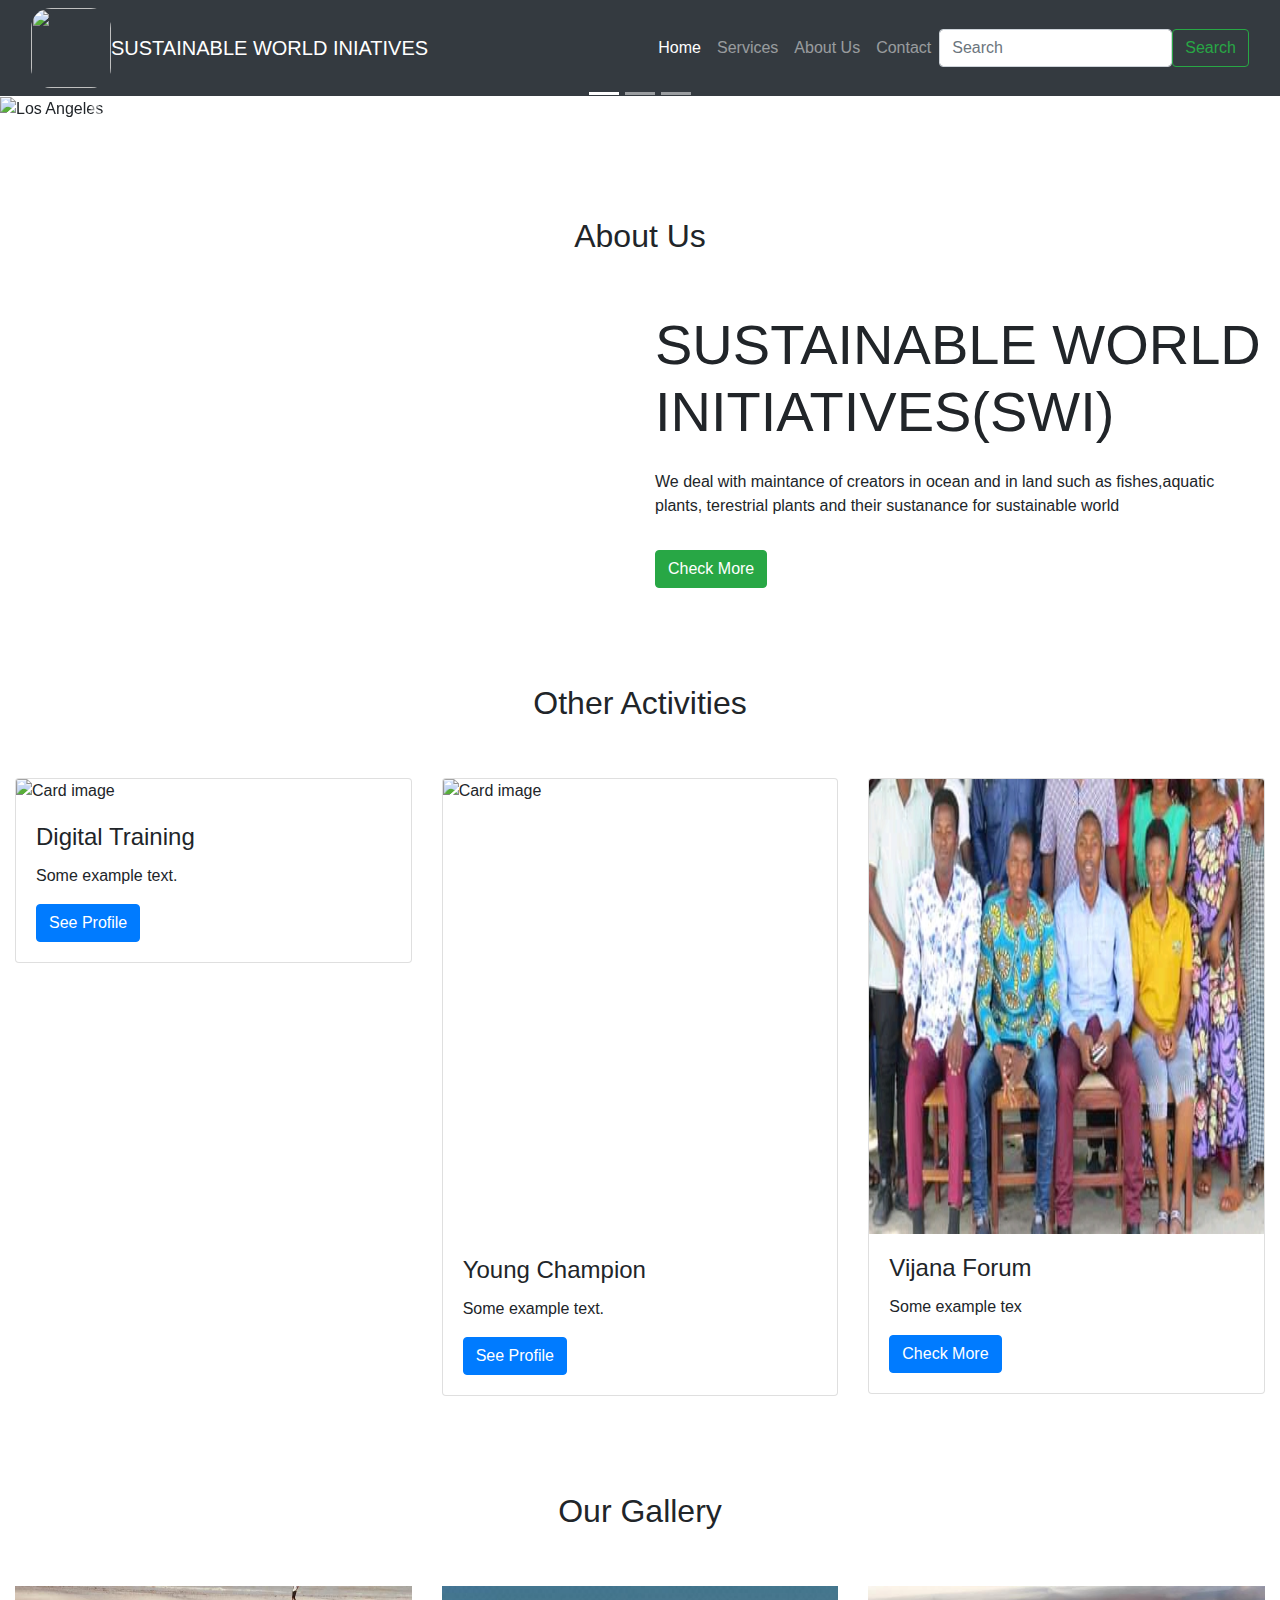
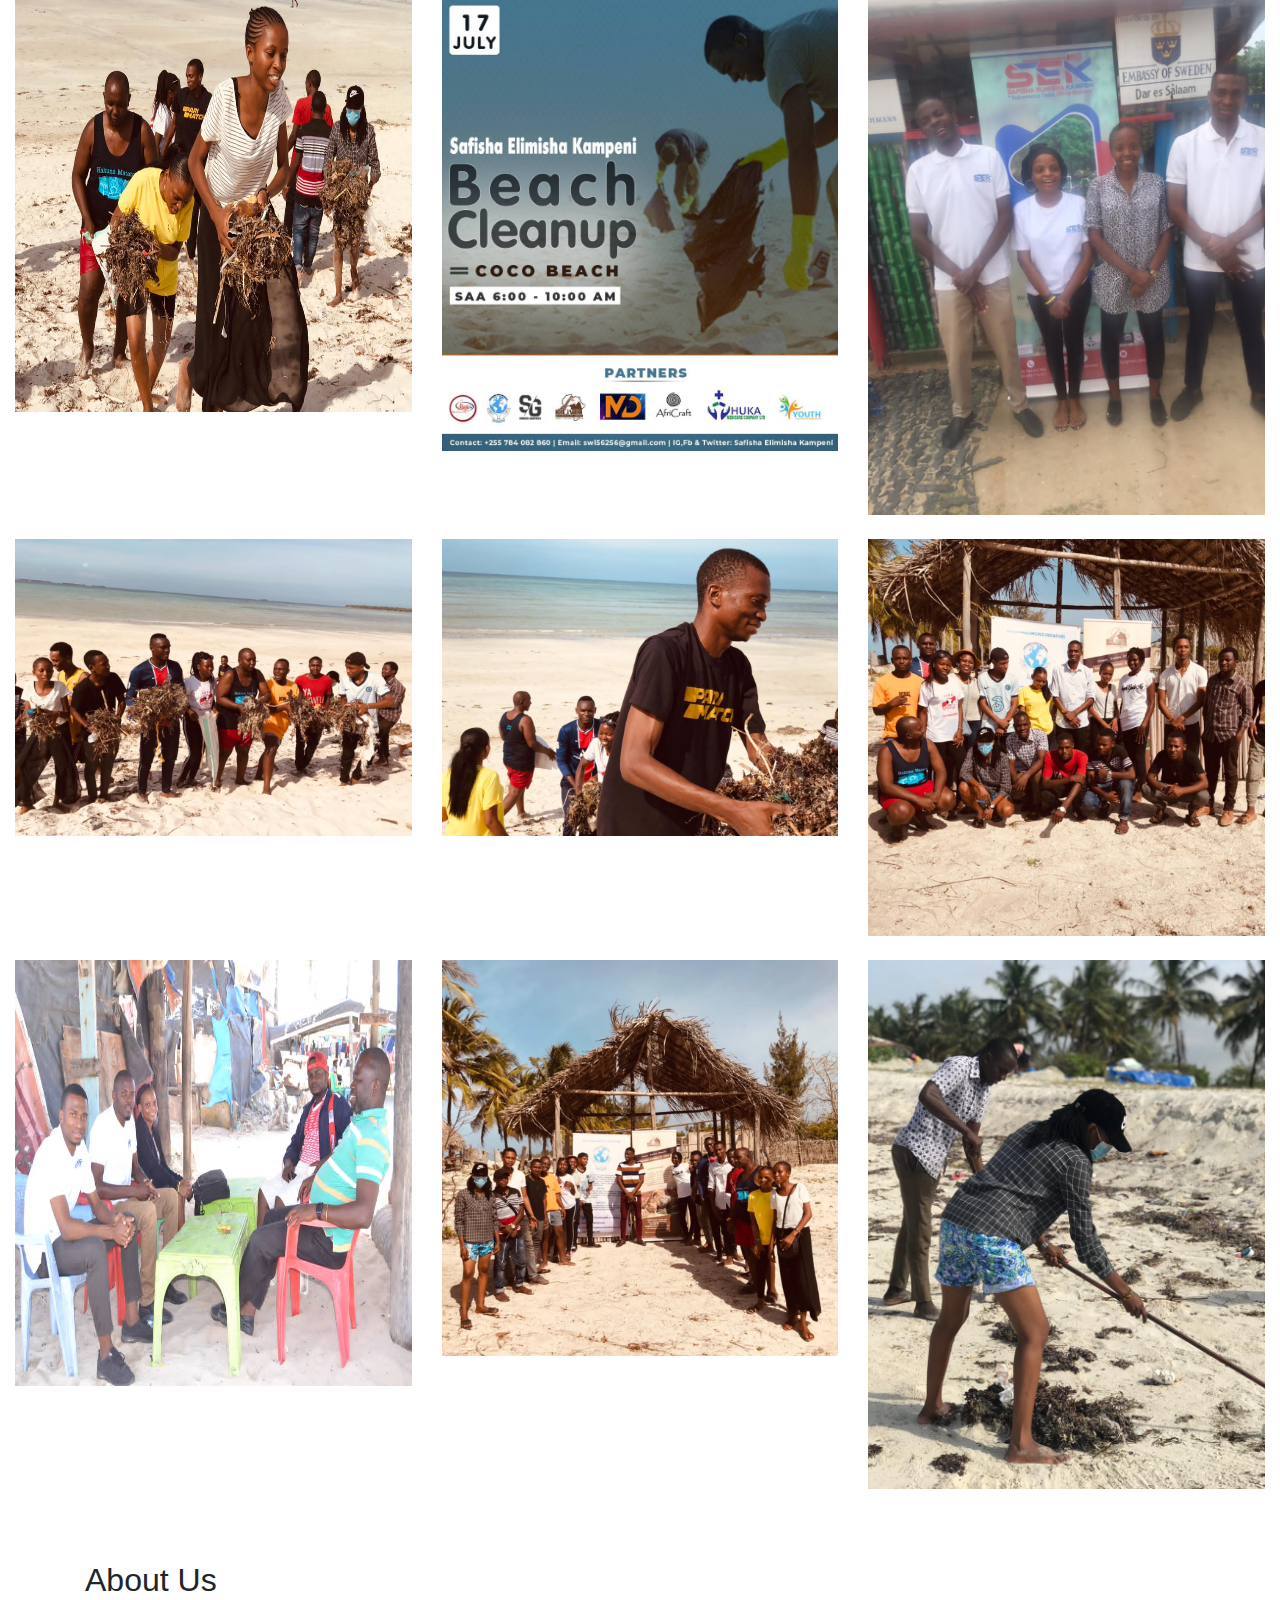
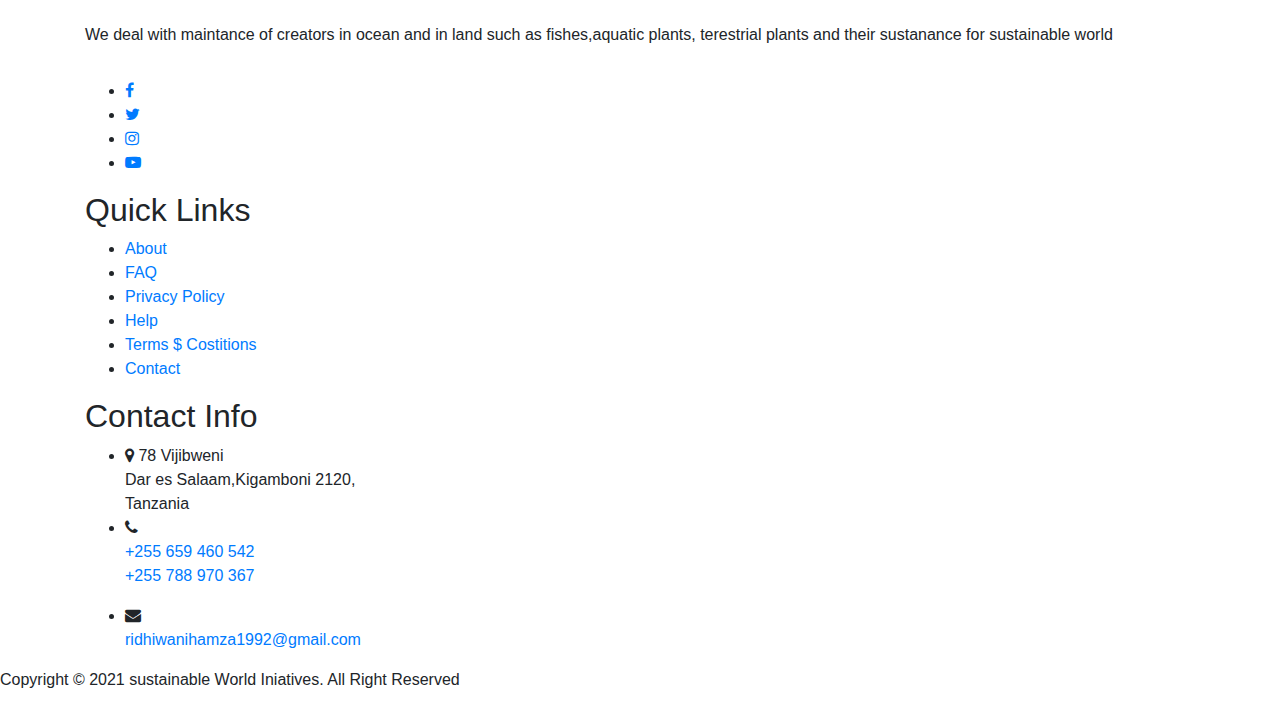
==== index.html @ 1564894c "change logo osition" ====
<!DOCTYPE html>
<html lang="en">
<head>
    <meta charset="UTF-8">
    <meta name="viewport" content="width=device-width, initial-scale=1.0">
    <meta name="keywords" content="Resort Inn Responsive , Smartphone Compatible web template , Samsung, LG, Sony Ericsson, Motorola web design" />
    <link rel="stylesheet" href="./css/style.css">
    <title>Sustainable World Initiatives (SWI)</title>
    <meta charset="utf-8">
  <meta name="viewport" content="width=device-width, initial-scale=1">
  <link rel="stylesheet" href="https://maxcdn.bootstrapcdn.com/bootstrap/4.5.2/css/bootstrap.min.css">
<link href="https://fonts.googleapis.com/css2?family=Jost&display=swap" rel="stylesheet">
<link rel="stylesheet" href="https://cdnjs.cloudflare.com/ajax/libs/font-awesome/4.7.0/css/font-awesome.min.css">
</head>
<body>
  <nav class="navbar navbar-expand-lg navbar-dark bg-dark" class="menu menu--iris">
    <div class="container-fluid">
      <span><img src="./images/logo.jpg" style="height:80px; width:80px;border-radius: 20px;"></span><a class="navbar-brand" href="#">  SUSTAINABLE WORLD INIATIVES</a>
      <button class="navbar-toggler" type="button" data-bs-toggle="collapse" data-bs-target="#navbarSupportedContent" aria-controls="navbarSupportedContent" aria-expanded="false" aria-label="Toggle navigation">
        <span class="navbar-toggler-icon"></span>
      </button>
      <div class="collapse navbar-collapse" id="navbarSupportedContent">
        <ul class="navbar-nav ml-auto">
          <li class="nav-item">
            <a class="nav-link active" aria-current="page" href="../index.html">Home</a>
          </li>
          <li class="nav-item">
            <a class="nav-link" href="#">Services</a>
          </li>
          <li class="nav-item">
            <a class="nav-link" href="./pages/about.html">About Us</a>
          </li>
          <li class="nav-item">
            <a class="nav-link" href="#">Contact</a>
          </li>
        </ul>
        <form class="d-flex">
          <input class="form-control me-2" type="search" placeholder="Search" aria-label="Search">
          <button class="btn btn-outline-success" type="submit">Search</button>
        </form>
      </div>
    </div>
  </nav> 

<div id="demo" class="carousel slide" data-ride="carousel">

  <!-- Indicators -->
  <ul class="carousel-indicators">
    <li data-target="#demo" data-slide-to="0" class="active"></li>
    <li data-target="#demo" data-slide-to="1"></li>
    <li data-target="#demo" data-slide-to="2"></li>
  </ul>
  
  <!-- The slideshow -->
  <div class="carousel-inner">
    <div class="carousel-item active">
      <img src="images/swi1.jpg" alt="Los Angeles" width="1100" height="1000">
    </div>
    <div class="carousel-item">
      <img src="images/swi2.jpg" alt="Chicago" width="1100" height="1000">
    </div>
    <div class="carousel-item">
      <img src="images/swi3.jpg" alt="New York" width="1100" height="1000">
    </div>
  </div>
  
  <!-- Left and right controls -->
  <a class="carousel-control-prev" href="#demo" data-slide="prev">
    <span class="carousel-control-prev-icon"></span>
  </a>
  <a class="carousel-control-next" href="#demo" data-slide="next">
    <span class="carousel-control-next-icon"></span>
  </a>
</div>


<section class="my-5">
<div class="py-5">
<h2 class="text-center">About Us</h2>
</div>

<div class="container-fluid">
<div class="row">
<div class="col-lg-6 col-md-5 col-12">
<img src="images/swi11.jpg" alt="" class="img-fluid aboutimg">

</div>

<div class="col-lg-6 col-md-5 col-12">
    <h2 class="display-4">SUSTAINABLE WORLD INITIATIVES(SWI)</h2>
    <p class="py-3">We deal with maintance of creators in ocean and in land
    such as fishes,aquatic plants, terestrial plants and their sustanance
    for sustainable world 
    </p>
    <a href="./pages/about.html" class="btn btn-success">Check More</a>
</div>
</div>
</div>
</section>

<section class="my-5">
<div class="py-5">
<h2 class="text-center">Other Activities</h2>
</div>

<div class="container-fluid">
<div class="row">
   <div class="col-lg-4 col-md-4 col-12">
   <div class="card">
  <img class="card-img-top" src="images/swi4.jpg" alt="Card image">
  <div class="card-body">
    <h4 class="card-title">Digital Training</h4>
    <p class="card-text">Some example text.</p>
    <a href="#" class="btn btn-primary">See Profile</a>
  </div>
</div>
   </div>

   <div class="col-lg-4 col-md-4 col-12">
   <div class="card">
  <img class="card-img-top" src="images/swi9.jpg" alt="Card image" height="457">
  <div class="card-body">
    <h4 class="card-title">Young Champion</h4>
    <p class="card-text">Some example text.</p>
    <a href="#" class="btn btn-primary">See Profile</a>
  </div>
</div>
   </div>

   <div class="col-lg-4 col-md-4 col-12">
   <div class="card">
  <img class="card-img-top" src="images/swi15.jpg" alt="Card image" style="height: 455px;">
  <div class="card-body">
    <h4 class="card-title">Vijana Forum</h4>
    <p class="card-text">Some example tex</p>
    <a href="#" class="btn btn-primary">Check More</a>
  </div>
</div>
   </div>
</div>
</div>
</section>

<section class="my-5">
<div class="py-5">
<h2 class="text-center">Our Gallery</h2>
</div>

<div class="container-fluid">

<div class="row">
<div class="col-lg-4 col-md-4 col-12">
  <img src="images/swi25.jpg" alt="" class="img-fluid pb-4" style="height: 450px;">
</div>

<div class="col-lg-4 col-md-4 col-12">
  <img src="images/swi16.jpg" alt="" class="img-fluid pb-4">
</div>

<div class="col-lg-4 col-md-4 col-12">
  <img src="images/swi27.jpg" alt="" class="img-fluid pb-4">
</div>

<div class="col-lg-4 col-md-4 col-12">
  <img src="images/swi18.jpg" alt="" class="img-fluid pb-4">
</div>

<div class="col-lg-4 col-md-4 col-12">
  <img src="images/swi19.jpg" alt="" class="img-fluid pb-4">
</div>

<div class="col-lg-4 col-md-4 col-12">
  <img src="images/swi26.jpg" alt="" class="img-fluid pb-4">
</div>

<div class="col-lg-4 col-md-4 col-12">
  <img src="images/swi22.jpg" alt="" class="img-fluid pb-4" style="height: 450px;">
</div>

<div class="col-lg-4 col-md-4 col-12">
  <img src="images/swi24.jpg" alt="" class="img-fluid pb-4">
</div>

<div class="col-lg-4 col-md-4 col-12">
  <img src="images/swi14.jpg" alt="" class="img-fluid pb-4">
</div>
</div>
</div>
</section>

<footer>
  <div class="container">
  <div class="sec aboutus">
<h2>About Us</h2>
<p class="py-3">We deal with maintance of creators in ocean and in land
    such as fishes,aquatic plants, terestrial plants and their sustanance
    for sustainable world 
    </p>
  <ul class="sci">
  <li><a href=""><i class="fa fa-facebook" aria-hidden="true"></i></a></li>
  <li><a href=""><i class="fa fa-twitter" aria-hidden="true"></i></a></li>
  <li><a href=""><i class="fa fa-instagram" aria-hidden="true"></i></a></li>
<li><a href=""><i class="fa fa-youtube-play" aria-hidden="true"></i></a></li>
  </ul>
  </div>
  <div class="sec quicklinks">
<h2>Quick Links</h2>
<ul>
  <li><a href="">About</a></li>
  <li><a href="">FAQ</a></li>
  <li><a href="">Privacy Policy</a></li>
  <li><a href="">Help</a></li>
  <li><a href="">Terms $ Costitions</a></li>
  <li><a href="">Contact</a></li>
</ul>
  </div>
  <div class="sec contact">
<h2>Contact Info</h2>
<ul class="info">
<li>
  <span><i class="fa fa-map-marker" aria-hidden="true"></i></span>
  <span>78 Vijibweni<br>
Dar es Salaam,Kigamboni 2120,<br>Tanzania</span>
  <span></span>
</li>

<li>
  <span><i class="fa fa-phone" aria-hidden="true"></i></span>
<p><a href="tel:0659460542">+255 659 460 542</a><br>
<a href="tel:0659460542">+255 788 970 367</a></p>
</li>

<li>
  <span><i class="fa fa-envelope" aria-hidden="true"></i></span>
 <p><a href="mailto:ridhiwanihamza1992@gmail.com">ridhiwanihamza1992@gmail.com</a></p>
</li>
</ul>
</div>
</div>
</footer>
<div class="copyrightText">
<p>Copyright &copy; 2021 sustainable World Iniatives. All Right Reserved</p>
</div>
<script src="https://cdn.jsdelivr.net/npm/bootstrap@5.1.0/dist/js/bootstrap.bundle.min.js" integrity="sha384-U1DAWAznBHeqEIlVSCgzq+c9gqGAJn5c/t99JyeKa9xxaYpSvHU5awsuZVVFIhvj" crossorigin="anonymous"></script>
<script src="https://ajax.googleapis.com/ajax/libs/jquery/3.5.1/jquery.min.js"></script>
  <script src="https://cdnjs.cloudflare.com/ajax/libs/popper.js/1.16.0/umd/popper.min.js"></script>
  <script src="https://maxcdn.bootstrapcdn.com/bootstrap/4.5.2/js/bootstrap.min.js"></script>
</body>
</html>
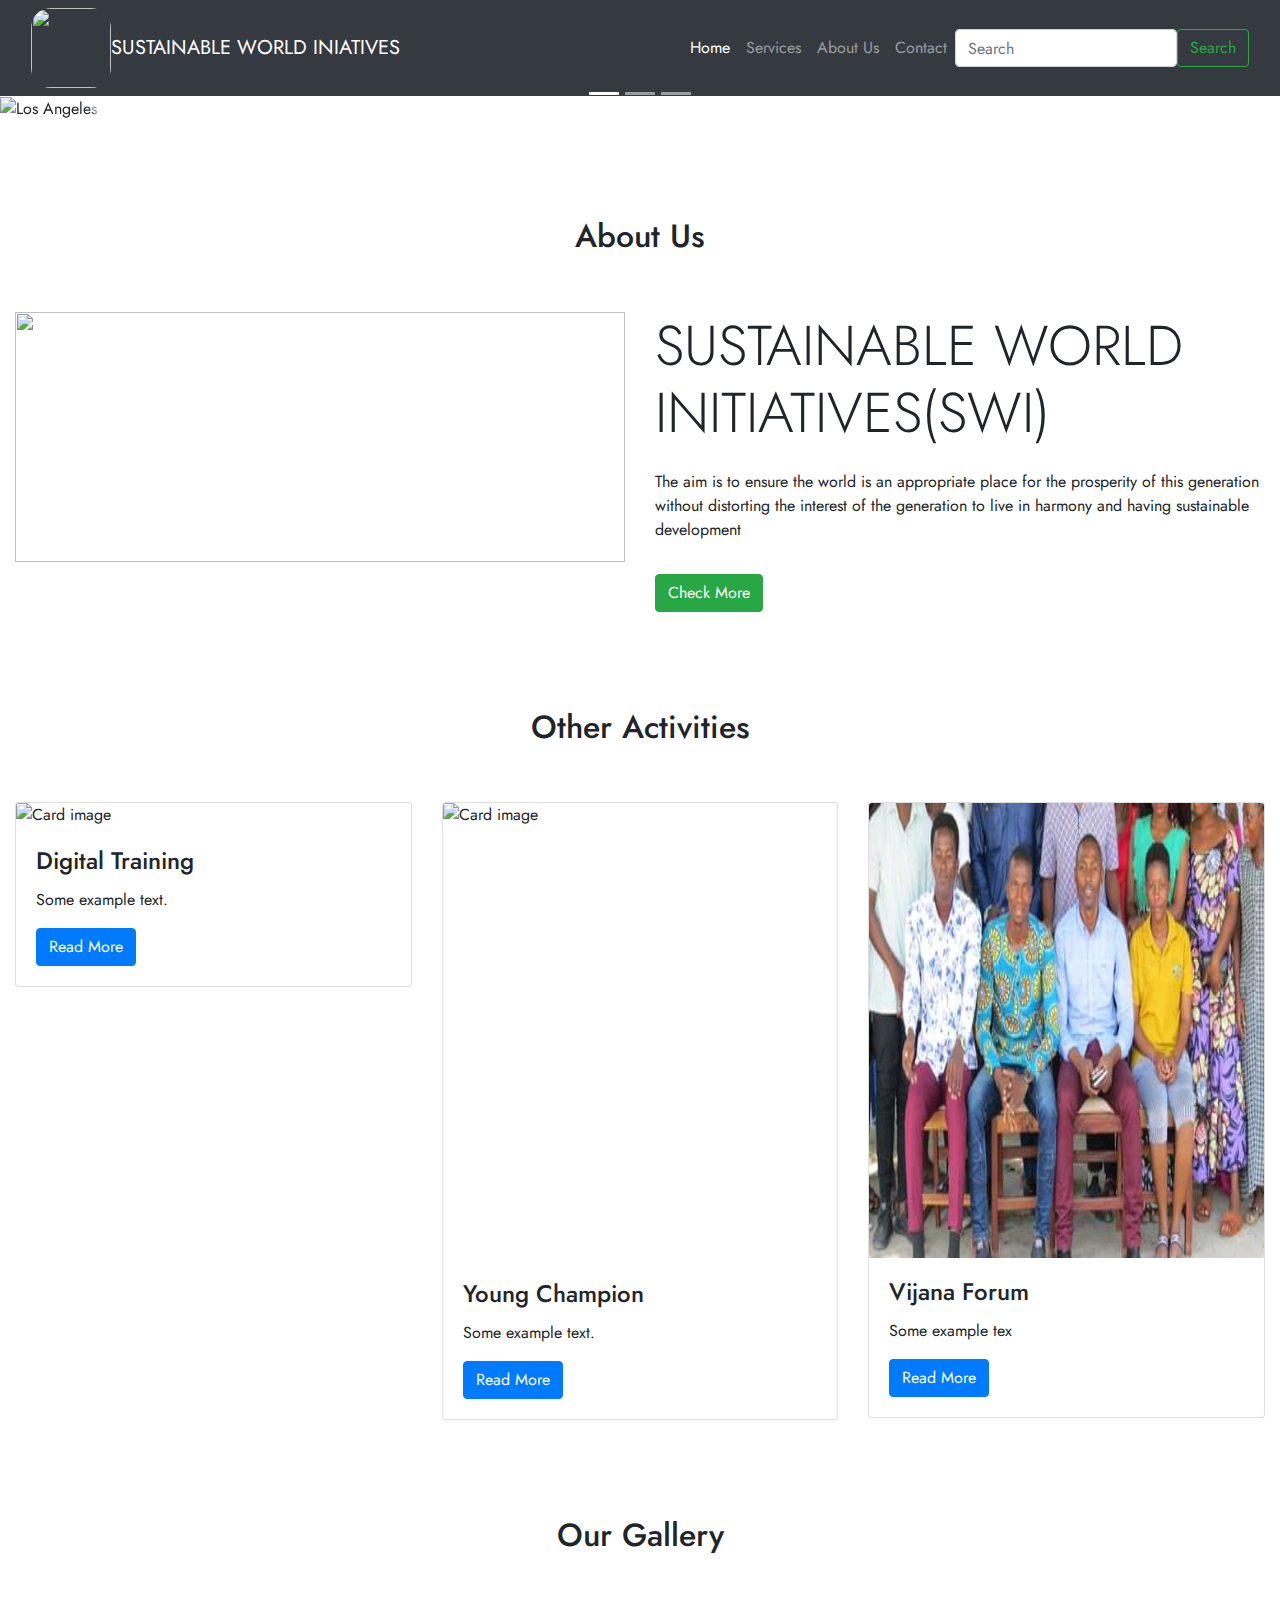
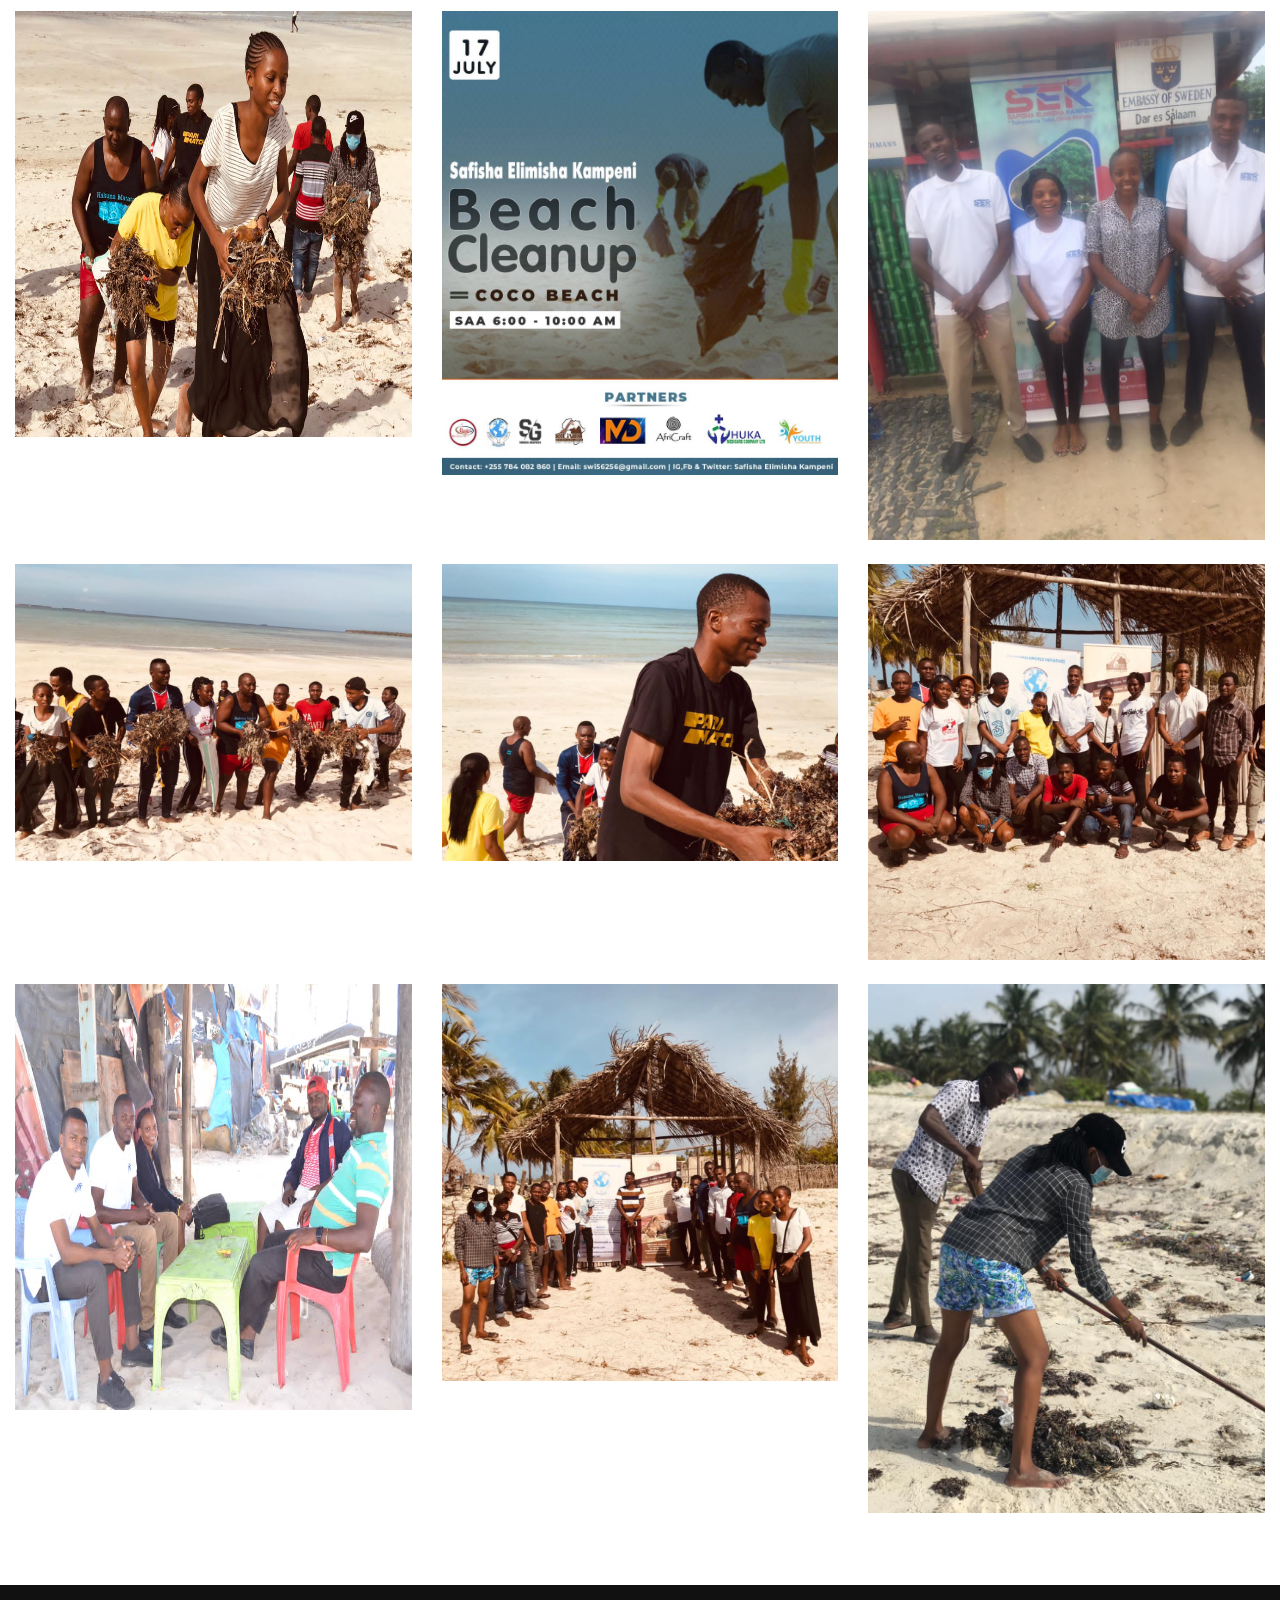
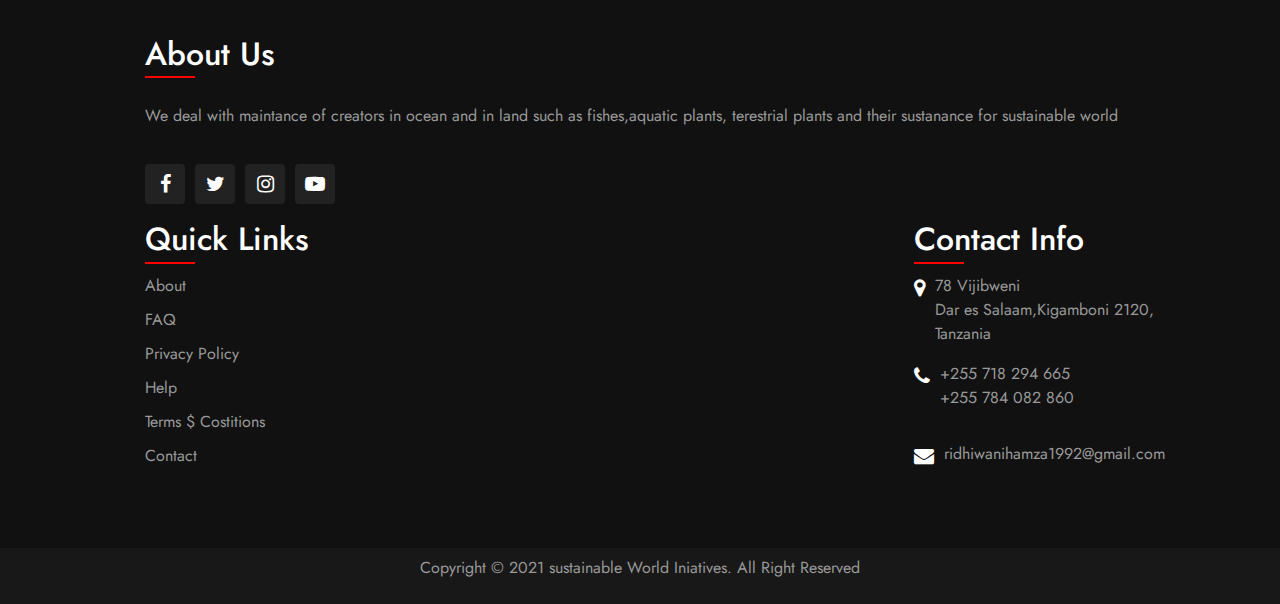
==== commit 443ffc98: "changes images and index page" ====
--- a/index.html
+++ b/index.html
@@ -88,9 +88,8 @@
 
 <div class="col-lg-6 col-md-5 col-12">
     <h2 class="display-4">SUSTAINABLE WORLD INITIATIVES(SWI)</h2>
-    <p class="py-3">We deal with maintance of creators in ocean and in land
-    such as fishes,aquatic plants, terestrial plants and their sustanance
-    for sustainable world 
+    <p class="py-3">The aim is to ensure the world is an appropriate place for the prosperity of this generation without distorting
+      the interest of the generation to live in harmony and having sustainable development 
     </p>
     <a href="./pages/about.html" class="btn btn-success">Check More</a>
 </div>
@@ -111,7 +110,7 @@
   <div class="card-body">
     <h4 class="card-title">Digital Training</h4>
     <p class="card-text">Some example text.</p>
-    <a href="#" class="btn btn-primary">See Profile</a>
+    <a href="#" class="btn btn-primary">Read More</a>
   </div>
 </div>
    </div>
@@ -122,7 +121,7 @@
   <div class="card-body">
     <h4 class="card-title">Young Champion</h4>
     <p class="card-text">Some example text.</p>
-    <a href="#" class="btn btn-primary">See Profile</a>
+    <a href="#" class="btn btn-primary">Read More</a>
   </div>
 </div>
    </div>
@@ -133,7 +132,7 @@
   <div class="card-body">
     <h4 class="card-title">Vijana Forum</h4>
     <p class="card-text">Some example tex</p>
-    <a href="#" class="btn btn-primary">Check More</a>
+    <a href="#" class="btn btn-primary">Read More</a>
   </div>
 </div>
    </div>
@@ -197,9 +196,9 @@
     for sustainable world 
     </p>
   <ul class="sci">
-  <li><a href=""><i class="fa fa-facebook" aria-hidden="true"></i></a></li>
+  <li><a href="https://www.facebook.com/Ridhiwani Wakishua"><i class="fa fa-facebook" aria-hidden="true"></i></a></li>
   <li><a href=""><i class="fa fa-twitter" aria-hidden="true"></i></a></li>
-  <li><a href=""><i class="fa fa-instagram" aria-hidden="true"></i></a></li>
+  <li><a href="https://www.instagram.co/p/CSYXm8RLxN/?utm_medium=copy_link"><i class="fa fa-instagram" aria-hidden="true"></i></a></li>
 <li><a href=""><i class="fa fa-youtube-play" aria-hidden="true"></i></a></li>
   </ul>
   </div>
@@ -226,8 +225,8 @@
 
 <li>
   <span><i class="fa fa-phone" aria-hidden="true"></i></span>
-<p><a href="tel:0659460542">+255 659 460 542</a><br>
-<a href="tel:0659460542">+255 788 970 367</a></p>
+<p><a href="tel:0659460542">+255 718 294 665</a><br>
+<a href="tel:0659460542">+255 784 082 860</a></p>
 </li>
 
 <li>
--- a/css/style.css
+++ b/css/style.css
@@ -0,0 +1,317 @@
+*{
+    margin: 0;
+    padding: 0;
+    box-sizing: border-box;
+    font-family: 'Jost', sans-serif;
+}
+.carousel-inner img {
+    width: 100%;
+    height: 98vh;
+  }
+  .aboutimg{
+      width: 100%;
+      height: 250px!important;
+  }
+  body.footer{
+      display: flex;
+      justify-content: flex-end;
+      align-items: center;
+      min-height: 100vh;
+      flex-direction: column;
+      background: #ede7f6;
+  }
+  footer{
+      position: relative;
+      width: 100%;
+      height: auto;
+      padding: 50px 100px;
+      background: #111;
+      display: flex;
+      justify-content: space-between;
+      flex-wrap: wrap;
+  }
+  footer .container{
+    display: flex;
+    justify-content: space-between;
+    flex-wrap: wrap;
+    flex-direction: row;
+  }
+
+  footer .container .sec{
+      margin-left: 30px;
+  }
+  footer .container .sec .aboutus{
+      width: 40%;
+  }
+  footer .container  h2{
+      position: relative;
+      color: #fff;
+      font-weight: 500;
+      margin-bottom: 15px;
+  }
+  footer .container h2:before{
+      content: '';
+      position: absolute;
+      bottom: -5px;
+      left: 0;
+      width: 50px;
+      height: 2px;
+      background: #f00;
+  }
+  footer p{
+      color: #999;
+  }
+  .sci{
+      margin-top: 20px;
+      display: flex;
+  }
+  .sci li{
+      list-style: none;
+  }
+  .sci li a{
+      display: inline-block;
+      width: 40px;
+      height: 40px;
+      background: #222;
+      display: flex;
+      justify-content: center;
+      align-items: center;
+      margin-right: 10px;
+      text-decoration: none;
+      border-radius: 4px;
+  }
+  .sci li a:hover{
+      background: #f00;
+  }
+  .sci li a .fa{
+      color: #fff;
+      font-size: 20px;
+  }
+  .quicklinks{
+      position: relative;
+      width: 25%;
+  }
+  .quicklinks ul li{
+      list-style: none;
+  }
+  .quicklinks ul li a{
+      color: #999;
+      text-decoration: none;
+      margin-bottom: 10px;
+      display: inline-block;
+  }
+  .quicklinks ul li a:hover{
+      color: #fff;
+  }
+  .contact{
+      width: calc(35%  60px);
+      margin-right: 0 !important;
+  }
+  .contact info{
+      position: relative;
+  }
+  .contact .info li{
+      display: flex;
+      margin-bottom: 16px;
+  }
+  .contact .info li span:nth-child(1){
+      color: #fff;
+      font-size: 20px;
+      margin-right: 10px;
+  }
+  .contact .info li span{
+      color: #999;
+  }
+  .contact .info li a{
+      color: #999;
+      text-decoration: none;
+  }
+  .contact .info li a:hover{
+      color: #fff;
+  }
+.copyrightText{
+    width: 100%;
+    background: #181818;
+    padding: 8px 100px;
+    text-align: center;
+    color: #999;
+}
+.menu__link{
+    font-size: .8em;
+}
+.moreText{
+    display: none;
+}
+.read-more-btn{
+    padding: 15px 60px;
+    background-color: rgb(149, 170, 197);
+    color: rgb(53, 49,49);
+    border: none;
+    outline: none;
+    font-size: 20px;
+    cursor: pointer;
+}
+.text.show-more .moreText{
+    display: inline;
+}
+.text.show-more .dots{
+    display: none;
+}
+@media (max-width:991px) {
+    footer{
+        padding: 40px;
+    }
+    footer .container{
+        flex-direction: column;
+    }
+    footer .container .sec{
+        margin-right: 0;
+        margin-bottom: 40px;
+    }
+    footer .container .sec .aboutus, .quicklinks,.contact{
+        width: 100%;
+    }
+    .copyrightText{
+        
+        padding: 8px 40px;
+       
+    }
+    
+}
+
+/*-- team --*/
+.tab1 .team-img-w3-agile{
+    background: url(../images/teamb1.jpg) no-repeat 0px 0px;
+}
+.tab2 .team-img-w3-agile{
+    background: url(../images/teamb2.jpg) no-repeat 0px 0px;
+}
+.tab3 .team-img-w3-agile{
+    background: url(../images/teamb1.jpg) no-repeat 0px 0px;
+}
+.tab4 .team-img-w3-agile{
+    background: url(../images/teamb1.jpg) no-repeat 0px 0px;
+}
+.tab1 .team-img-w3-agile, .tab2 .team-img-w3-agile, .tab3 .team-img-w3-agile, .tab4 .team-img-w3-agile{
+    background-size: cover;
+    -moz-background-size:cover;
+    -o-background-size: cover;
+    -ms-background-size: cover;
+    min-height: 360px;
+    width: 27%;
+    margin-left: 4em;
+}
+.team-info-agileits{
+    text-align: left;
+    padding: 4em 0 0 3em;
+}
+.team-info-agileits h4{
+    font-size: 25px;
+    letter-spacing: 1px;
+}
+.team-info-agileits span{
+    font-size: 12px;
+    text-transform: uppercase;
+    letter-spacing: 1px;
+    color: #7d7a7a;
+}
+.team-info-agileits p{
+    font-size: 16px;
+    letter-spacing: .5px;
+    color: #337ab7;
+    line-height: 30px;
+    margin: 1.5em 0 1em;
+}
+.resp-tabs-list li{
+opacity: .5;
+}
+.resp-tabs-list li {
+    padding: 11px 10px;
+}
+li.resp-tab-item.resp-tab-active{
+    opacity: 1;
+}
+ul.resp-tabs-list{
+    margin-left: 15em;
+}
+ul.resp-tabs-list{
+    margin-left: 17em;
+}
+ul.resp-tabs-list {
+    margin-left: 11.5em;
+}
+ul.resp-tabs-list {
+    margin-left: 5em;
+}
+ul.resp-tabs-list {
+    margin-left: 4.5em;
+}
+.resp-tabs-list li img{
+    border-radius: 100%;
+    -webkit-border-radius: 100%;
+    -o-border-radius: 100%;
+    -moz-border-radius: 100%;
+    -ms-border-radius:100%;
+    box-shadow: 0 10px 20px rgba(0, 0, 0, 0.16);
+    -webkit-box-shadow: 0 10px 20px rgba(0, 0, 0, 0.16);
+    -moz-box-shadow: 0 10px 20px rgba(0, 0, 0, 0.16);
+    -o-box-shadow: 0 10px 20px rgba(0, 0, 0, 0.16);
+    -ms-box-shadow: 0 10px 20px rgba(0, 0, 0, 0.16);
+}
+.resp-tabs-list li img {
+    border-radius: 100%;
+    width: 85%;
+    margin: 0 auto;
+}
+.team{
+    padding: 100px 0px;
+}
+h3.title-w3-agileits{
+    font-size: 2.4em;
+    margin-bottom: .8em;
+}
+h3.title-w3-agileits{
+    font-size: 3em;
+    color: #FFF;
+    font-weight: 300;
+    letter-spacing: 3px;
+    margin-bottom: 1em;
+    text-align: center;
+    text-transform: capitalize;
+    font-family: 'Oswald', sans-serif;
+}
+h3.title-w3-agileits{
+    font-size: 2.3em;
+}
+h3.title-w3-agileits {
+    font-size: 2.1em;
+}
+h3.title-w3-agileits {
+    font-size: 2em;
+    letter-spacing: 2px;
+}
+h3.title-w3-agileits {
+    font-size: 1.8em;
+}
+h3.title-w3-agileits {
+    font-size: 1.6em;
+}
+h3.title-w3-agileits {
+    font-size: 1.5em;
+}
+h3.title-w3-agileits {
+    font-size: 1.4em;
+    line-height: 33px;
+}
+.title-black-wthree{
+    color: #0f2453 !important;
+}
+.img-responsive,
+.thumbnail > img,
+.thumbnail a > img,
+.carousel-inner > .item > img,
+.carousel-inner > .item > a > img {
+  display: block;
+  max-width: 100%;
+  height: auto;
+}
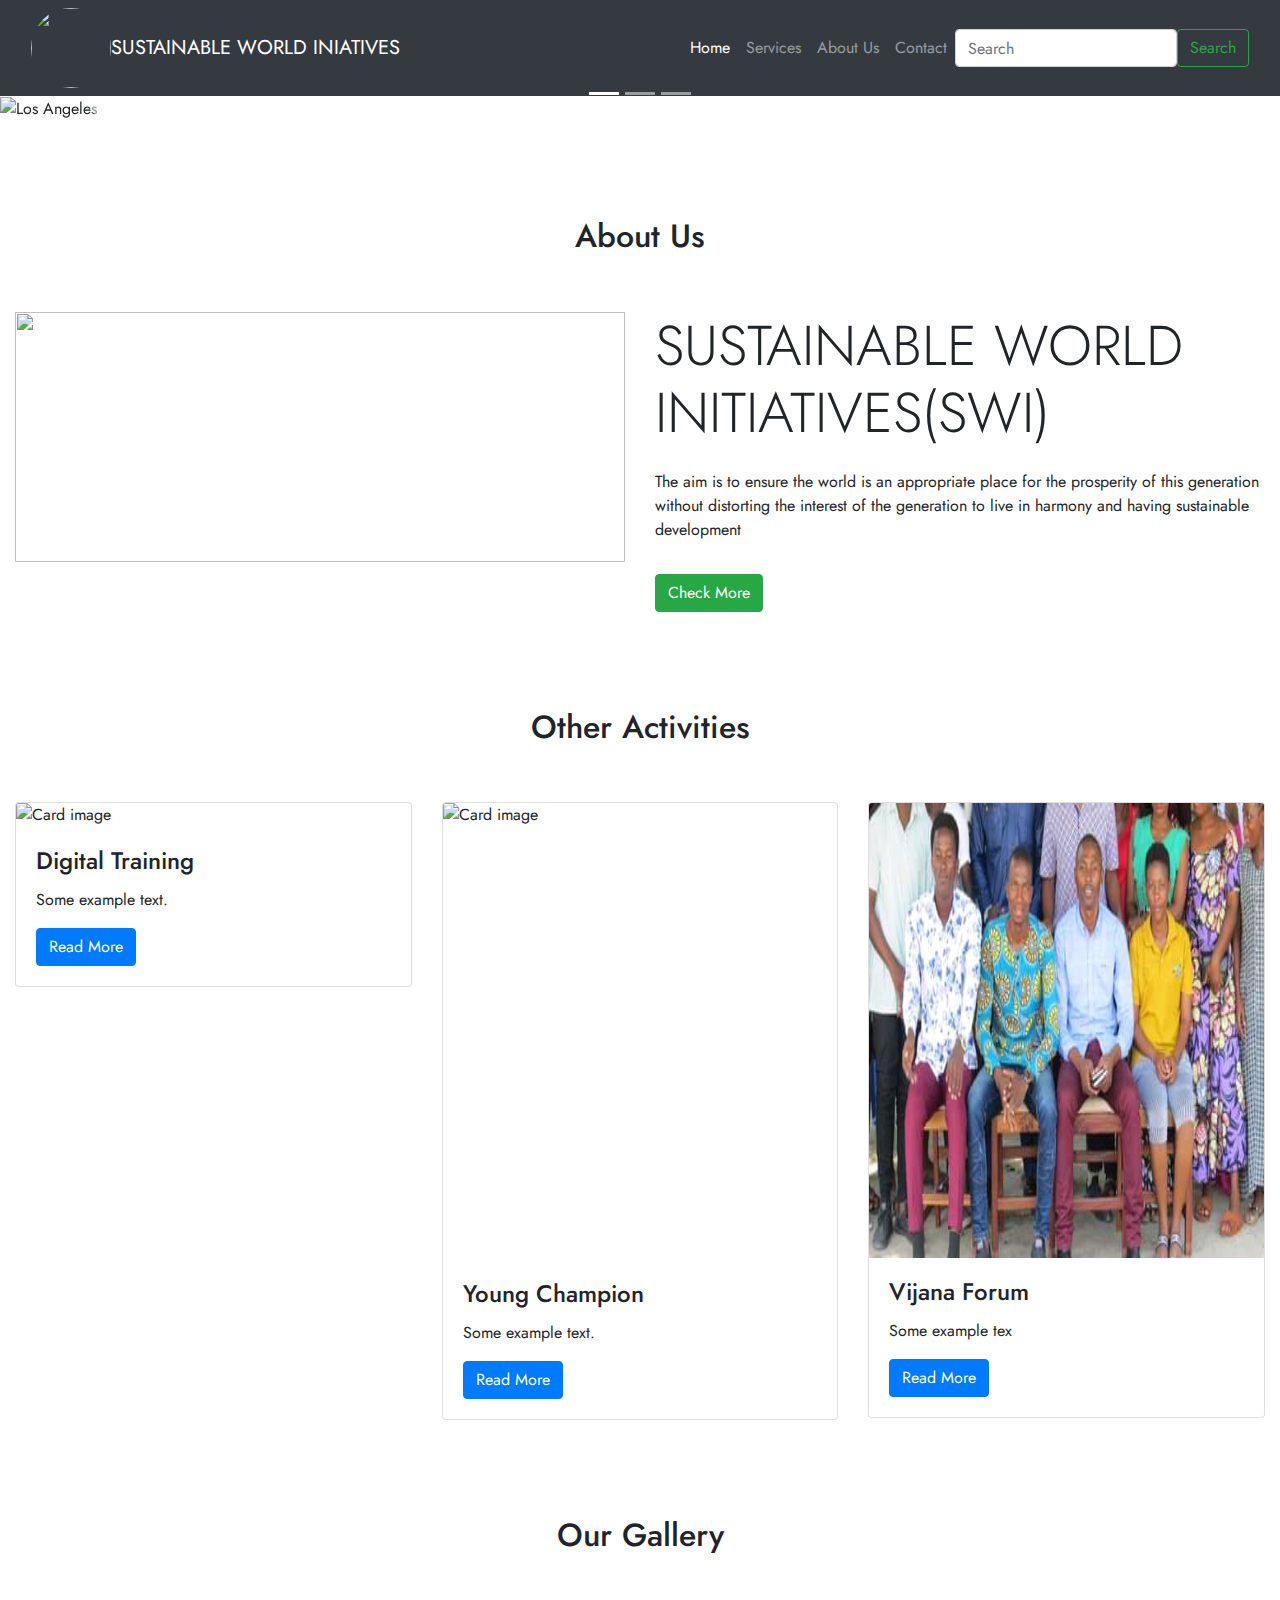
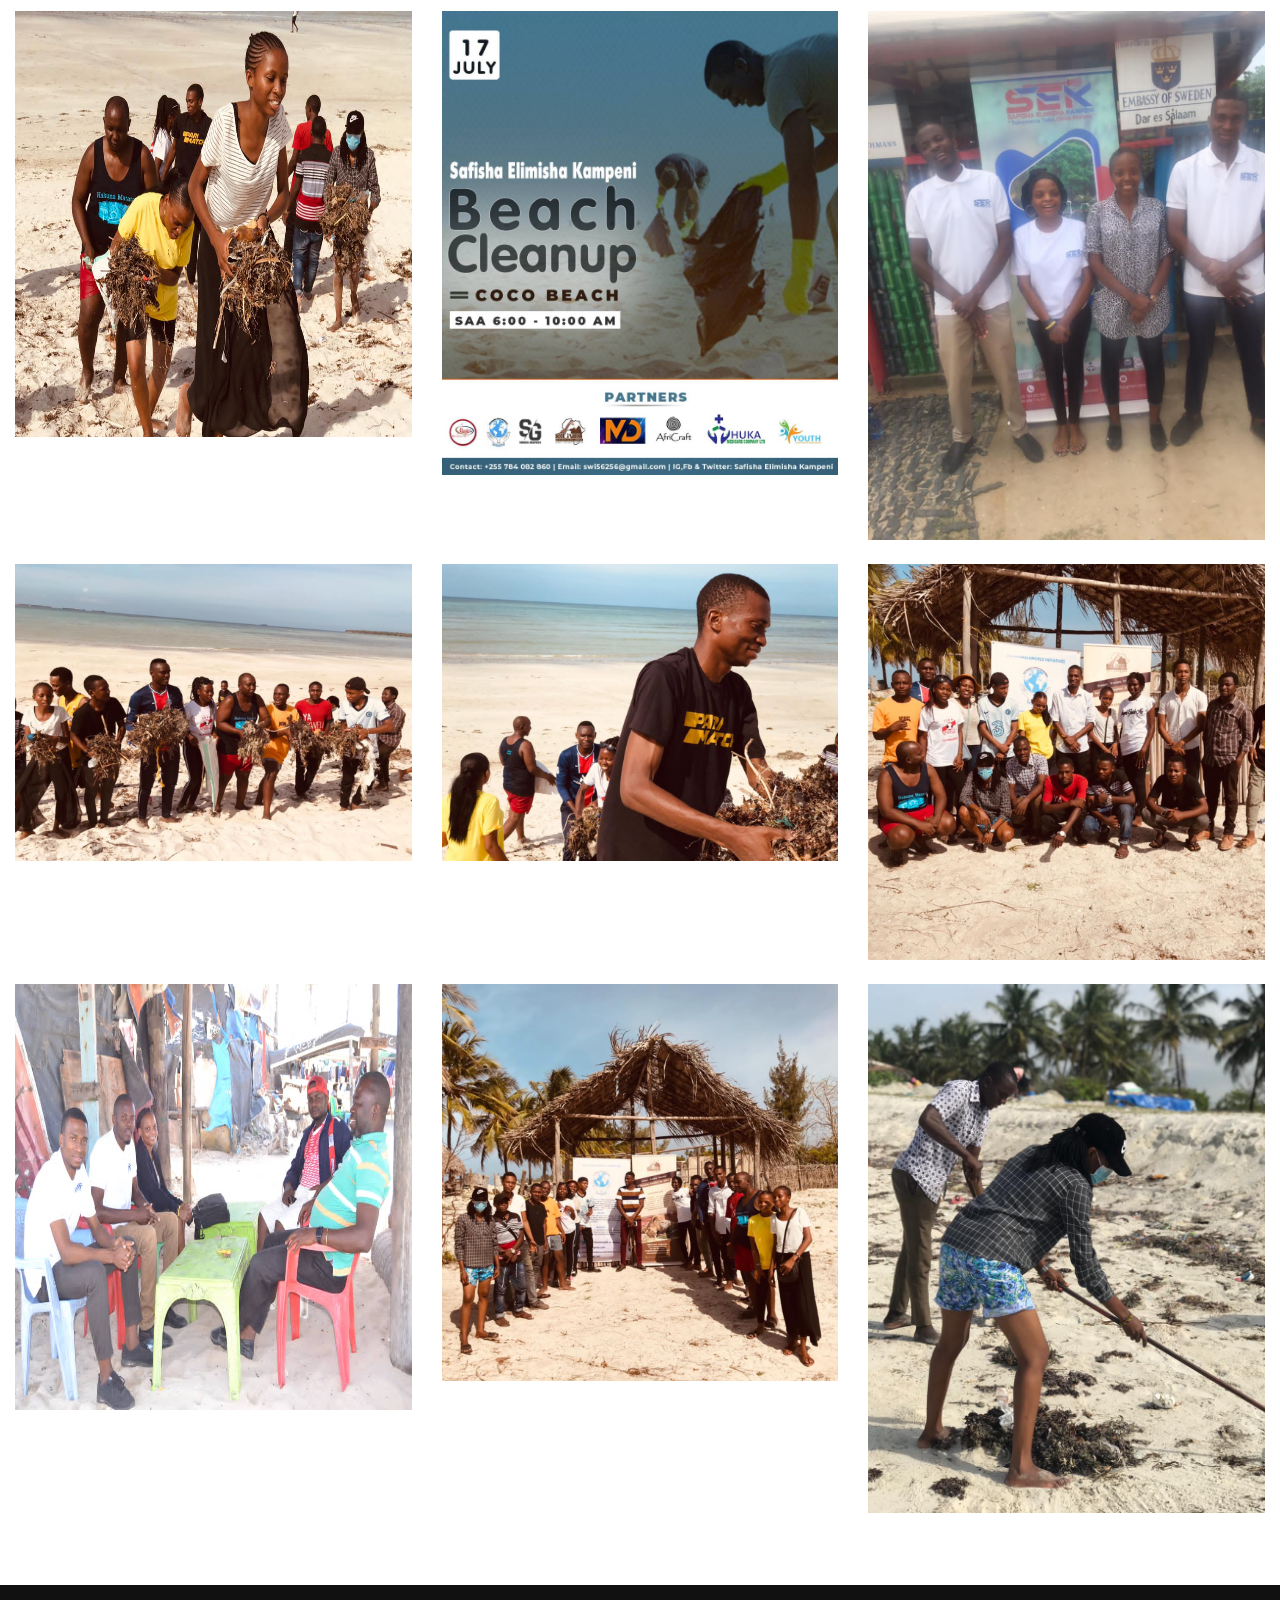
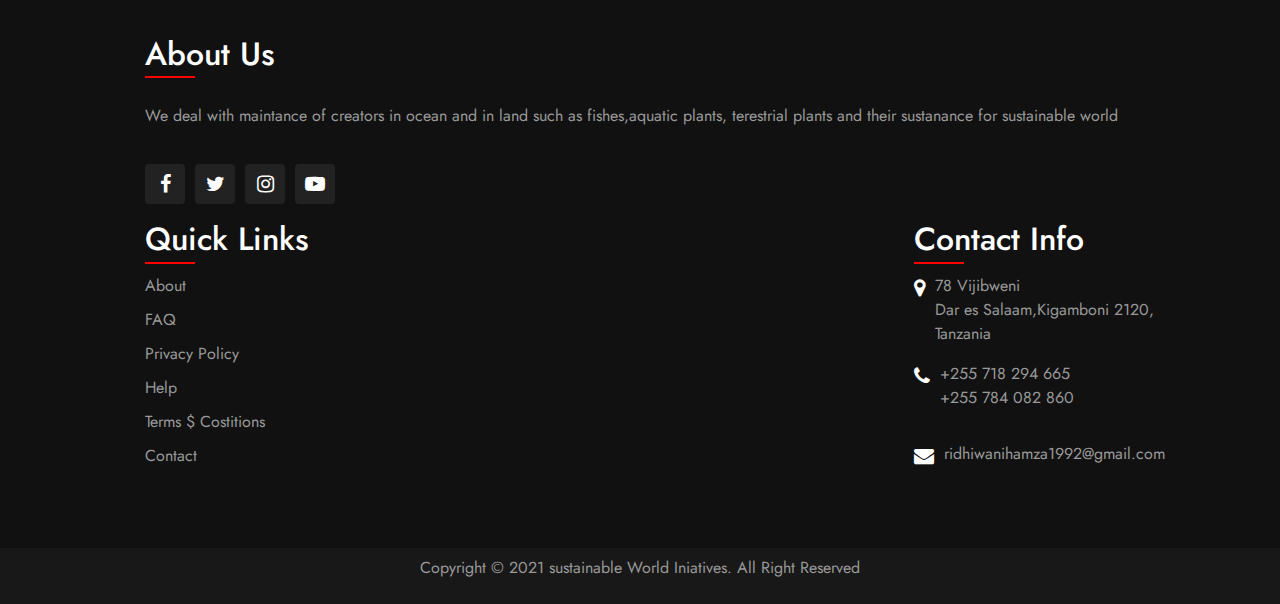
==== commit 05404b9b: "update logo in about and index pages" ====
--- a/index.html
+++ b/index.html
@@ -15,7 +15,7 @@
 <body>
   <nav class="navbar navbar-expand-lg navbar-dark bg-dark" class="menu menu--iris">
     <div class="container-fluid">
-      <span><img src="./images/logo.jpg" style="height:80px; width:80px;border-radius: 20px;"></span><a class="navbar-brand" href="#">  SUSTAINABLE WORLD INIATIVES</a>
+      <span><img src="./images/logo.jpg" style="height:80px; width:80px;border-radius: 100%;"></span><a class="navbar-brand" href="#">  SUSTAINABLE WORLD INIATIVES</a>
       <button class="navbar-toggler" type="button" data-bs-toggle="collapse" data-bs-target="#navbarSupportedContent" aria-controls="navbarSupportedContent" aria-expanded="false" aria-label="Toggle navigation">
         <span class="navbar-toggler-icon"></span>
       </button>
@@ -198,7 +198,7 @@
   <ul class="sci">
   <li><a href="https://www.facebook.com/Ridhiwani Wakishua"><i class="fa fa-facebook" aria-hidden="true"></i></a></li>
   <li><a href=""><i class="fa fa-twitter" aria-hidden="true"></i></a></li>
-  <li><a href="https://www.instagram.co/p/CSYXm8RLxN/?utm_medium=copy_link"><i class="fa fa-instagram" aria-hidden="true"></i></a></li>
+  <li><a href="https://www.instagram.com/p/CSYXm8RKLxN/?utm_source=ig_we_copy_link"><i class="fa fa-instagram" aria-hidden="true"></i></a></li>
 <li><a href=""><i class="fa fa-youtube-play" aria-hidden="true"></i></a></li>
   </ul>
   </div>
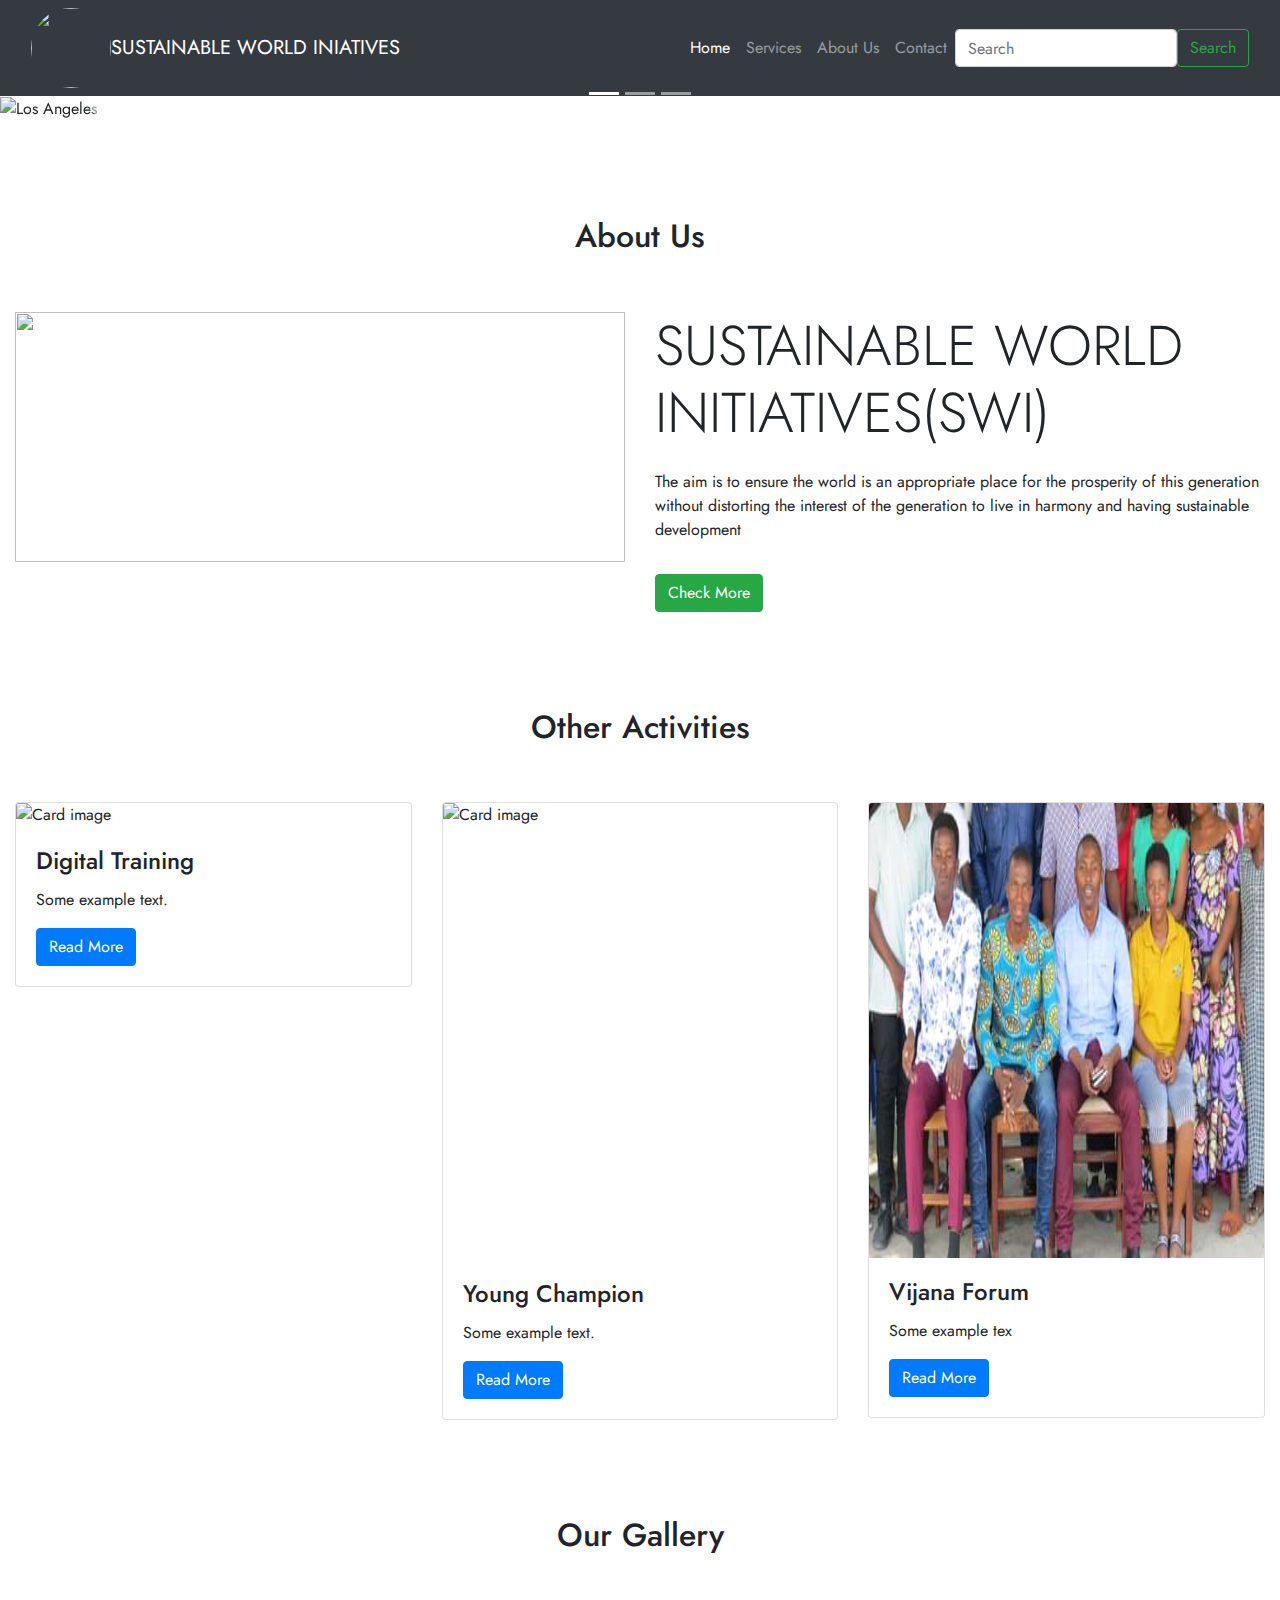
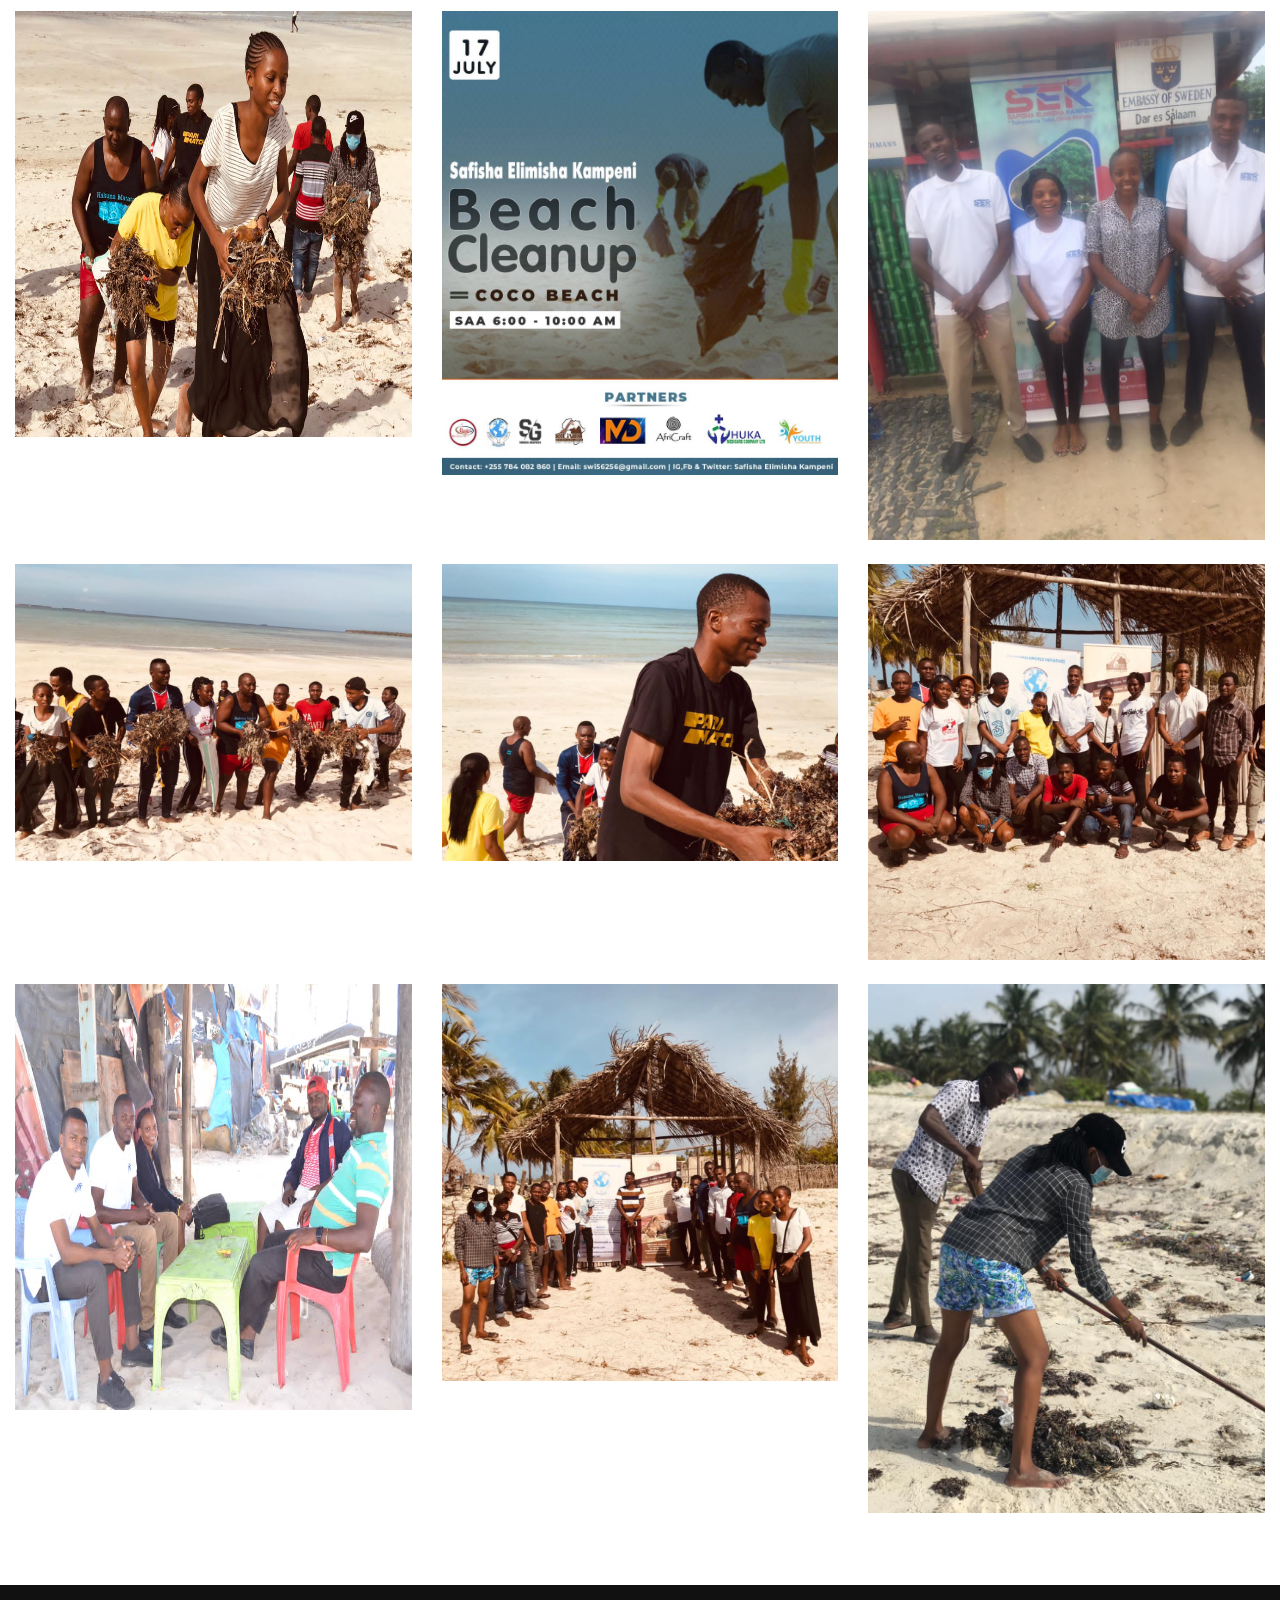
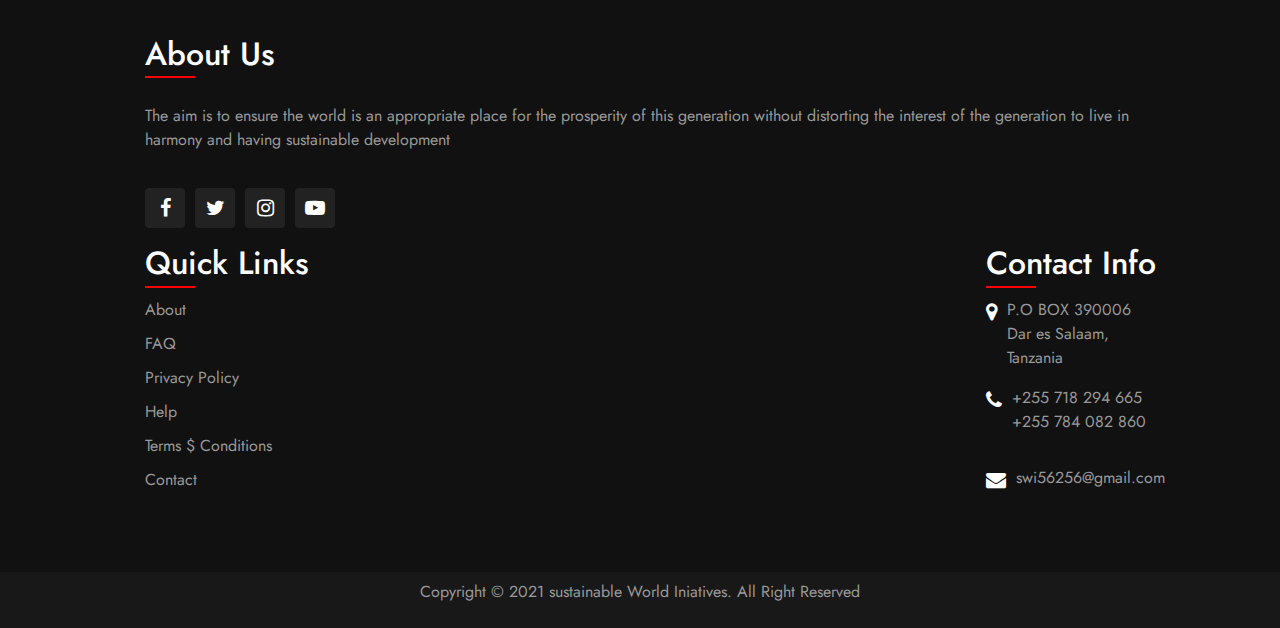
==== commit 91ed196d: "update footer about us" ====
--- a/index.html
+++ b/index.html
@@ -191,12 +191,11 @@
   <div class="container">
   <div class="sec aboutus">
 <h2>About Us</h2>
-<p class="py-3">We deal with maintance of creators in ocean and in land
-    such as fishes,aquatic plants, terestrial plants and their sustanance
-    for sustainable world 
+<p class="py-3">The aim is to ensure the world is an appropriate place for the prosperity of this generation without distorting
+  the interest of the generation to live in harmony and having sustainable development 
     </p>
   <ul class="sci">
-  <li><a href="https://www.facebook.com/Ridhiwani Wakishua"><i class="fa fa-facebook" aria-hidden="true"></i></a></li>
+  <li><a href="https://www.facebook.com/pages/category/Non-Governmental-Organization--NGO-/Sustainable-World-Initiatives-103355475184318/"><i class="fa fa-facebook" aria-hidden="true"></i></a></li>
   <li><a href=""><i class="fa fa-twitter" aria-hidden="true"></i></a></li>
   <li><a href="https://www.instagram.com/p/CSYXm8RKLxN/?utm_source=ig_we_copy_link"><i class="fa fa-instagram" aria-hidden="true"></i></a></li>
 <li><a href=""><i class="fa fa-youtube-play" aria-hidden="true"></i></a></li>
@@ -209,7 +208,7 @@
   <li><a href="">FAQ</a></li>
   <li><a href="">Privacy Policy</a></li>
   <li><a href="">Help</a></li>
-  <li><a href="">Terms $ Costitions</a></li>
+  <li><a href="">Terms $ Conditions</a></li>
   <li><a href="">Contact</a></li>
 </ul>
   </div>
@@ -218,8 +217,8 @@
 <ul class="info">
 <li>
   <span><i class="fa fa-map-marker" aria-hidden="true"></i></span>
-  <span>78 Vijibweni<br>
-Dar es Salaam,Kigamboni 2120,<br>Tanzania</span>
+  <span>P.O BOX 390006 <br>
+Dar es Salaam,<br>Tanzania</span>
   <span></span>
 </li>
 
@@ -231,7 +230,7 @@
 
 <li>
   <span><i class="fa fa-envelope" aria-hidden="true"></i></span>
- <p><a href="mailto:ridhiwanihamza1992@gmail.com">ridhiwanihamza1992@gmail.com</a></p>
+ <p><a href="mailto:swi56256@gmail.com">swi56256@gmail.com</a></p>
 </li>
 </ul>
 </div>
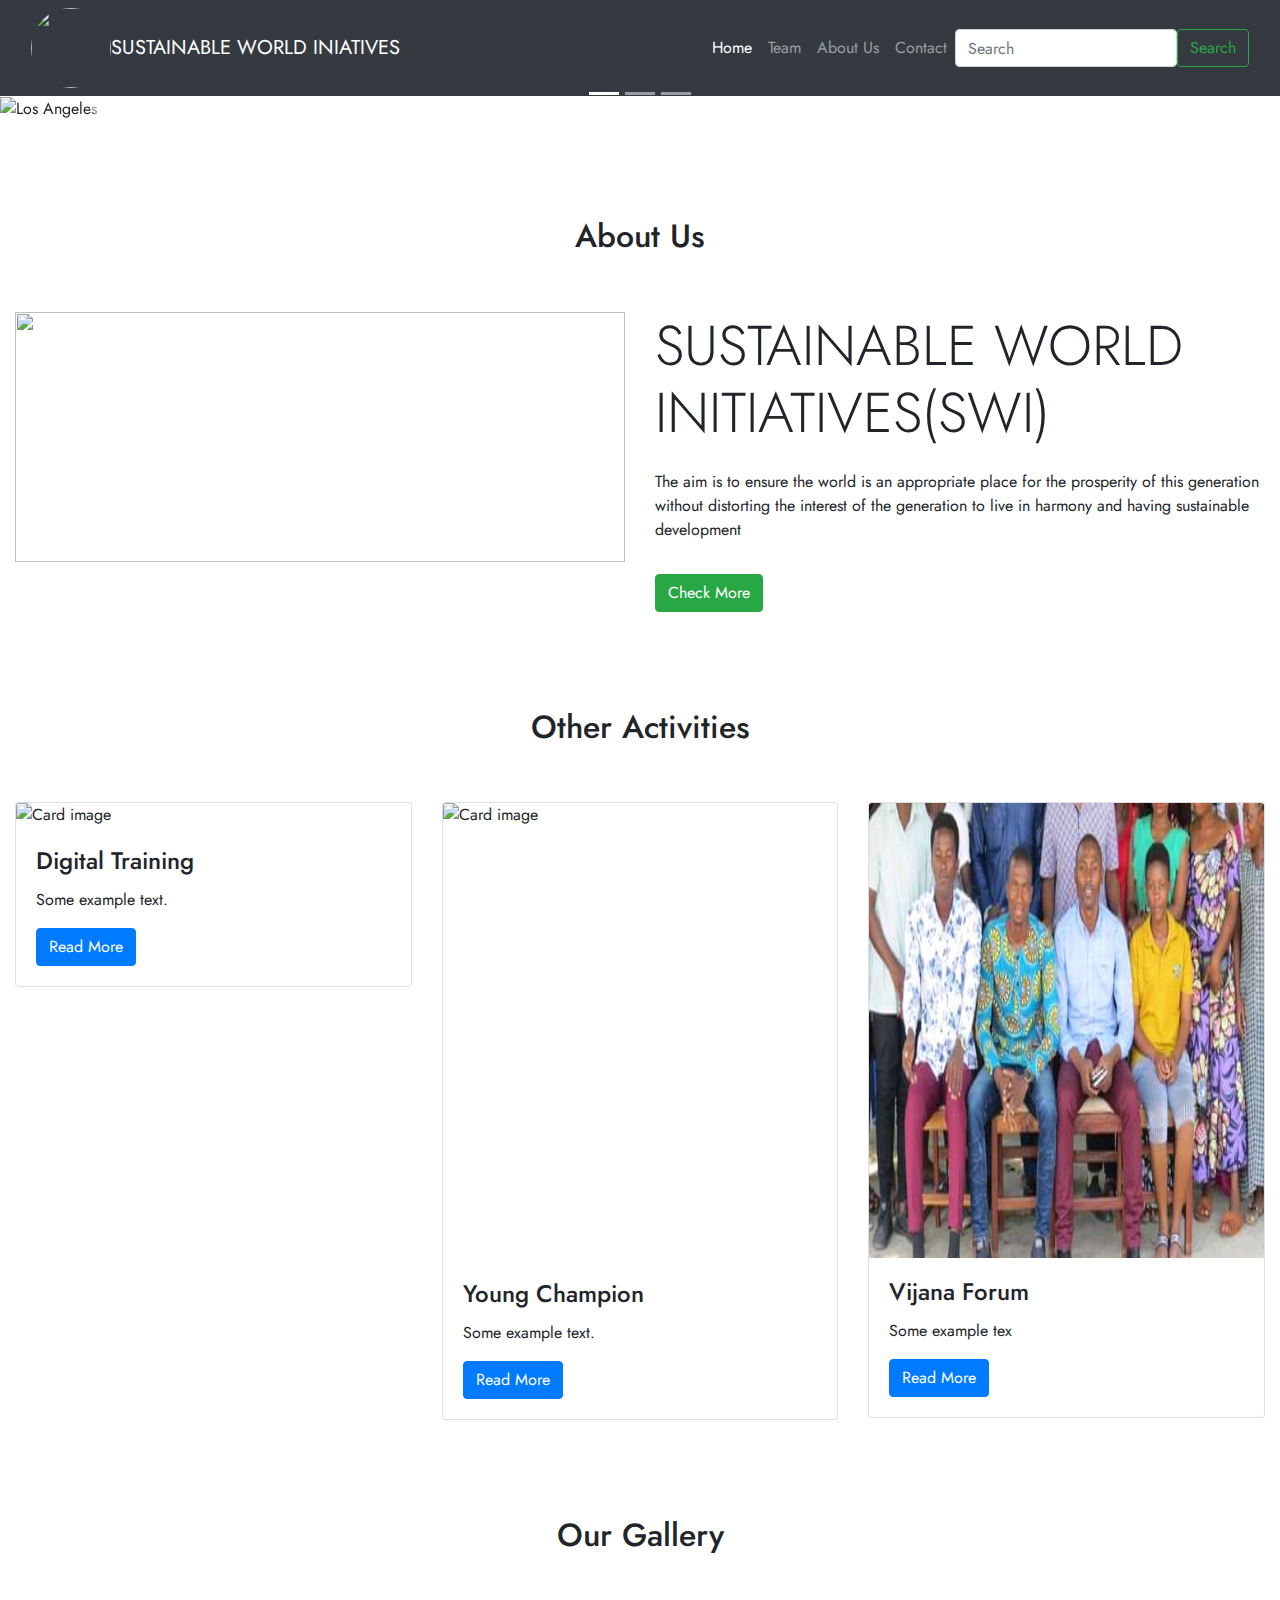
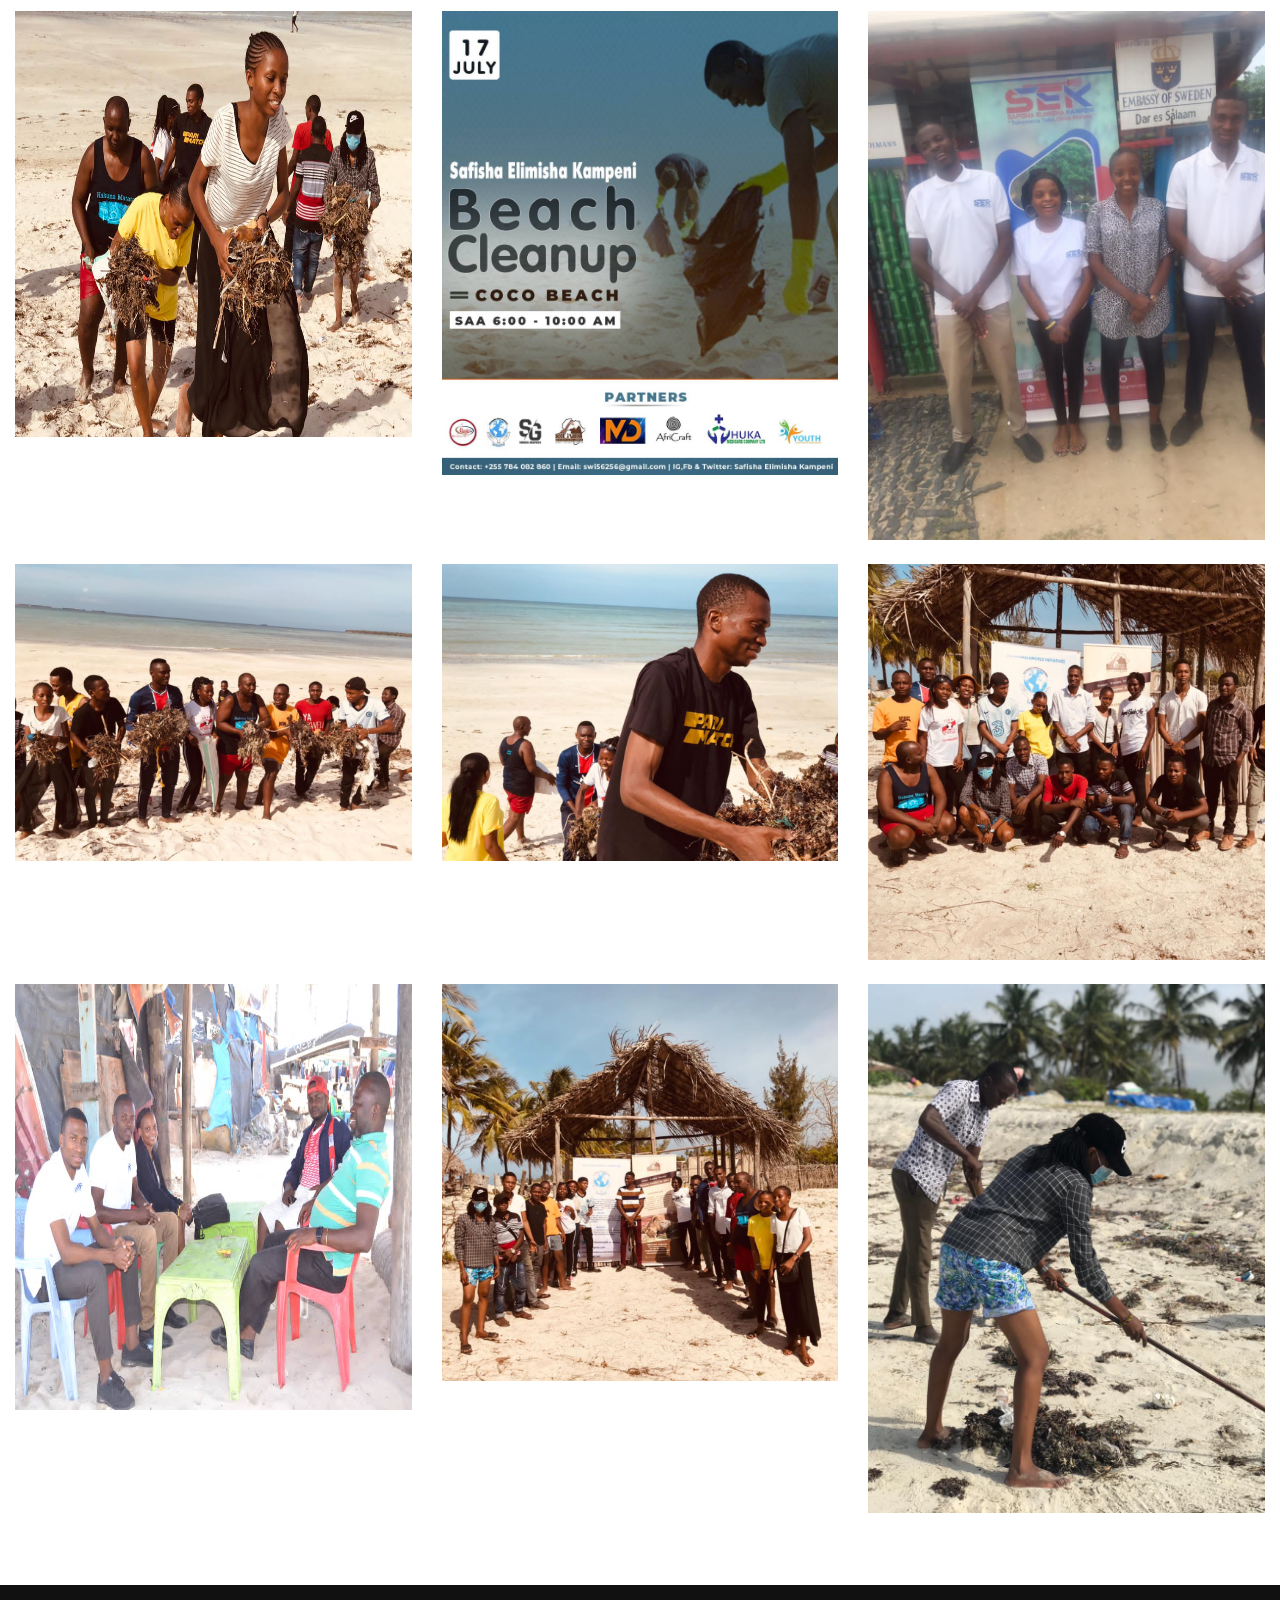
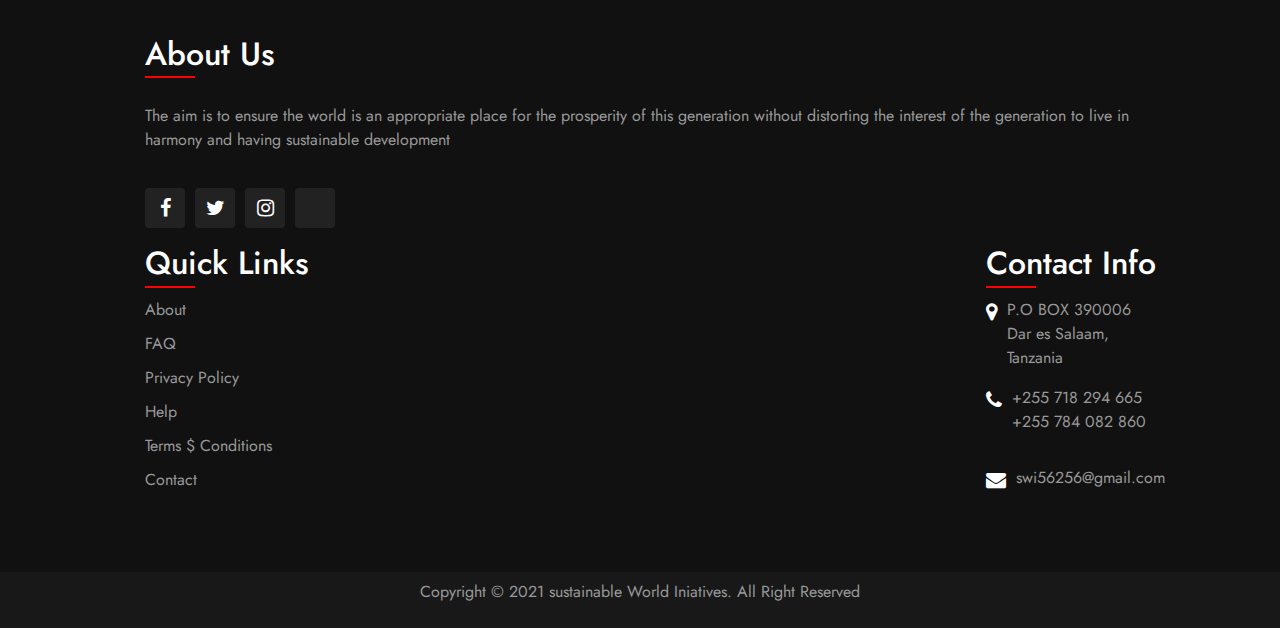
==== commit 8b977c0c: "adding team file" ====
--- a/index.html
+++ b/index.html
@@ -25,7 +25,7 @@
             <a class="nav-link active" aria-current="page" href="../index.html">Home</a>
           </li>
           <li class="nav-item">
-            <a class="nav-link" href="#">Services</a>
+            <a class="nav-link" href="./pages/team.html">Team</a>
           </li>
           <li class="nav-item">
             <a class="nav-link" href="./pages/about.html">About Us</a>
@@ -198,7 +198,7 @@
   <li><a href="https://www.facebook.com/pages/category/Non-Governmental-Organization--NGO-/Sustainable-World-Initiatives-103355475184318/"><i class="fa fa-facebook" aria-hidden="true"></i></a></li>
   <li><a href=""><i class="fa fa-twitter" aria-hidden="true"></i></a></li>
   <li><a href="https://www.instagram.com/p/CSYXm8RKLxN/?utm_source=ig_we_copy_link"><i class="fa fa-instagram" aria-hidden="true"></i></a></li>
-<li><a href=""><i class="fa fa-youtube-play" aria-hidden="true"></i></a></li>
+<li><a href=""><i class="fab fa-whatsapp" aria-hidden="true"></i></a></li>
   </ul>
   </div>
   <div class="sec quicklinks">
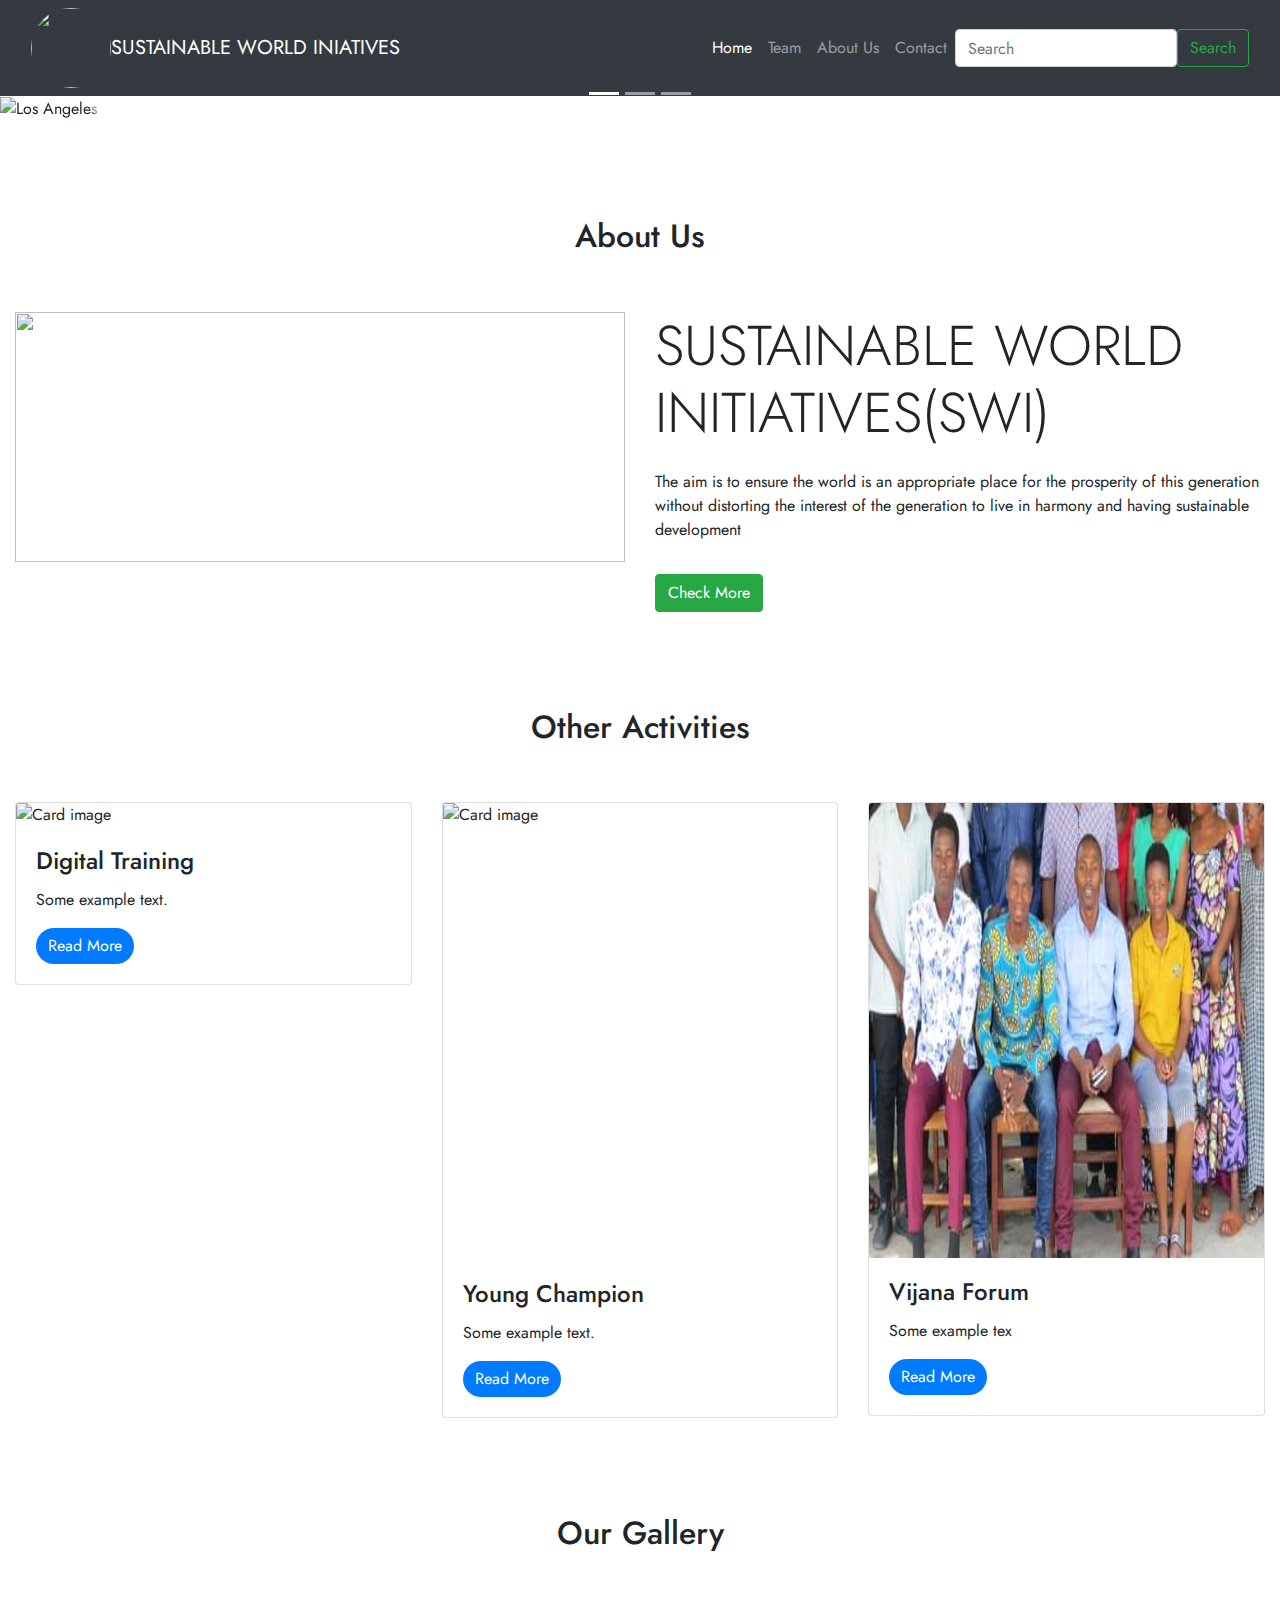
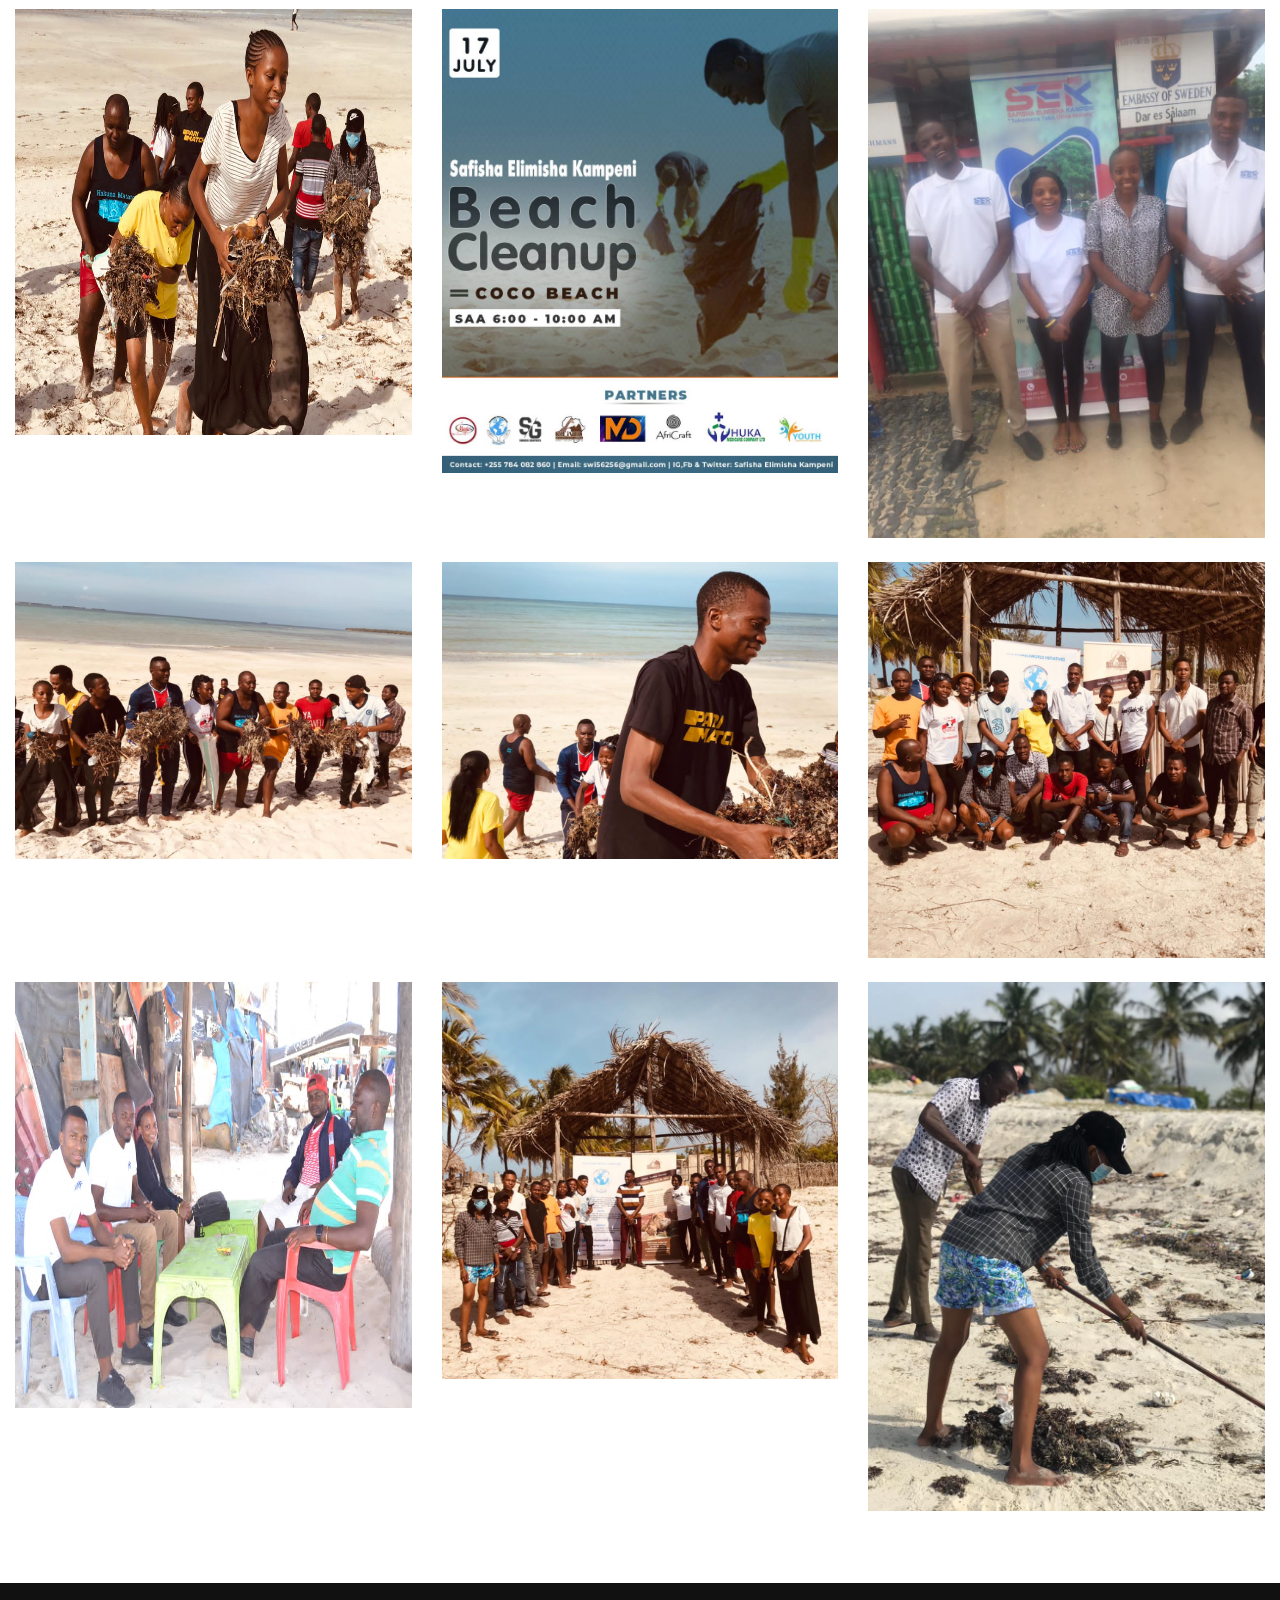
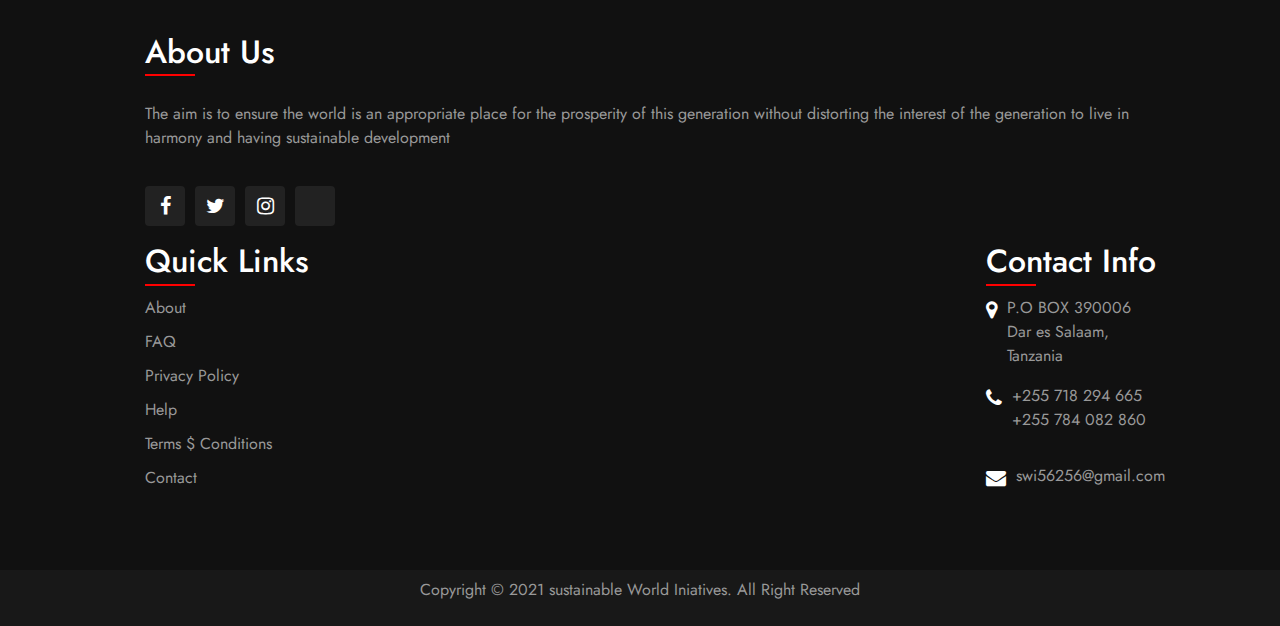
==== commit 5dfae55d: "change button to radius" ====
--- a/index.html
+++ b/index.html
@@ -110,7 +110,7 @@
   <div class="card-body">
     <h4 class="card-title">Digital Training</h4>
     <p class="card-text">Some example text.</p>
-    <a href="#" class="btn btn-primary">Read More</a>
+    <a href="#" style="border: none; border-radius: 2rem;" class="btn btn-primary">Read More</a>
   </div>
 </div>
    </div>
@@ -121,7 +121,7 @@
   <div class="card-body">
     <h4 class="card-title">Young Champion</h4>
     <p class="card-text">Some example text.</p>
-    <a href="#" class="btn btn-primary">Read More</a>
+    <a href="#" style="border: none; border-radius: 2rem;" class="btn btn-primary">Read More</a>
   </div>
 </div>
    </div>
@@ -132,7 +132,7 @@
   <div class="card-body">
     <h4 class="card-title">Vijana Forum</h4>
     <p class="card-text">Some example tex</p>
-    <a href="#" class="btn btn-primary">Read More</a>
+    <a href="#" style="border: none; border-radius: 2rem;" class="btn btn-primary">Read More</a>
   </div>
 </div>
    </div>
@@ -239,6 +239,7 @@
 <div class="copyrightText">
 <p>Copyright &copy; 2021 sustainable World Iniatives. All Right Reserved</p>
 </div>
+
 <script src="https://cdn.jsdelivr.net/npm/bootstrap@5.1.0/dist/js/bootstrap.bundle.min.js" integrity="sha384-U1DAWAznBHeqEIlVSCgzq+c9gqGAJn5c/t99JyeKa9xxaYpSvHU5awsuZVVFIhvj" crossorigin="anonymous"></script>
 <script src="https://ajax.googleapis.com/ajax/libs/jquery/3.5.1/jquery.min.js"></script>
   <script src="https://cdnjs.cloudflare.com/ajax/libs/popper.js/1.16.0/umd/popper.min.js"></script>
--- a/css/style.css
+++ b/css/style.css
@@ -315,3 +315,92 @@
   max-width: 100%;
   height: auto;
 }
+
+.team{
+    margin: 75px 0;
+
+}
+h1{
+    text-align: center;
+    font-weight: bold;
+    letter-spacing: 2px;
+    color: #333;
+    padding-bottom: 10px;
+}
+h1:after{
+    content: '';
+    background: #333;
+    display: block;
+    height: 3px;
+    width: 150px;
+    margin: 10px auto;
+}
+
+/* Hapa ndo zengwe lilipoanza */
+.profile{
+    margin: 25px;
+}
+.profile .img-box{
+    opacity: 1;
+    display: block;
+    position: relative;
+}
+.profile h2{
+    font-size: 22px;
+    font-weight: bold;
+    margin-top: 15px;
+}
+.profile h3{
+    font-size: 15px;
+    font-weight: bold;
+    margin-top: 15px;
+}
+.img-box:after{
+    content: '';
+    opacity: 0;
+    background-color: rgba(0, 0, 0, 0.6);
+    position: absolute;
+    right: 0;
+    left: 0;
+    top: 0;
+    bottom: 0;
+}
+.img-box ul{
+    margin: 0;
+    padding: 20px 0;
+    position: absolute;
+    z-index: 1;
+    bottom: 0;
+    display: block;
+    left: 50%;
+    transform: translateX(-50%);
+    opacity: 0;
+}
+.img-box ul li{
+    width: 30px;
+    height: 30px;
+    border: 1px solid #fff;
+    border-radius: 50%;
+    margin: 3px;
+    padding: 7px;
+    display: inline-block;
+}
+.img-box a{
+    color: #fff;
+}
+.img-box:hover:after{
+    opacity: 1;
+}
+.img-box:hover ul{
+    opacity: 1;
+}
+.img-box a:hover li{
+color: #007bff;
+border: 1px solid #007bff;
+}
+.img-box :after, .img-box ul, .img-box ul li{
+    transition: all 0.5s ease-in-out 0s;
+}
+.img-box{
+    border-radius: 50%;
+}
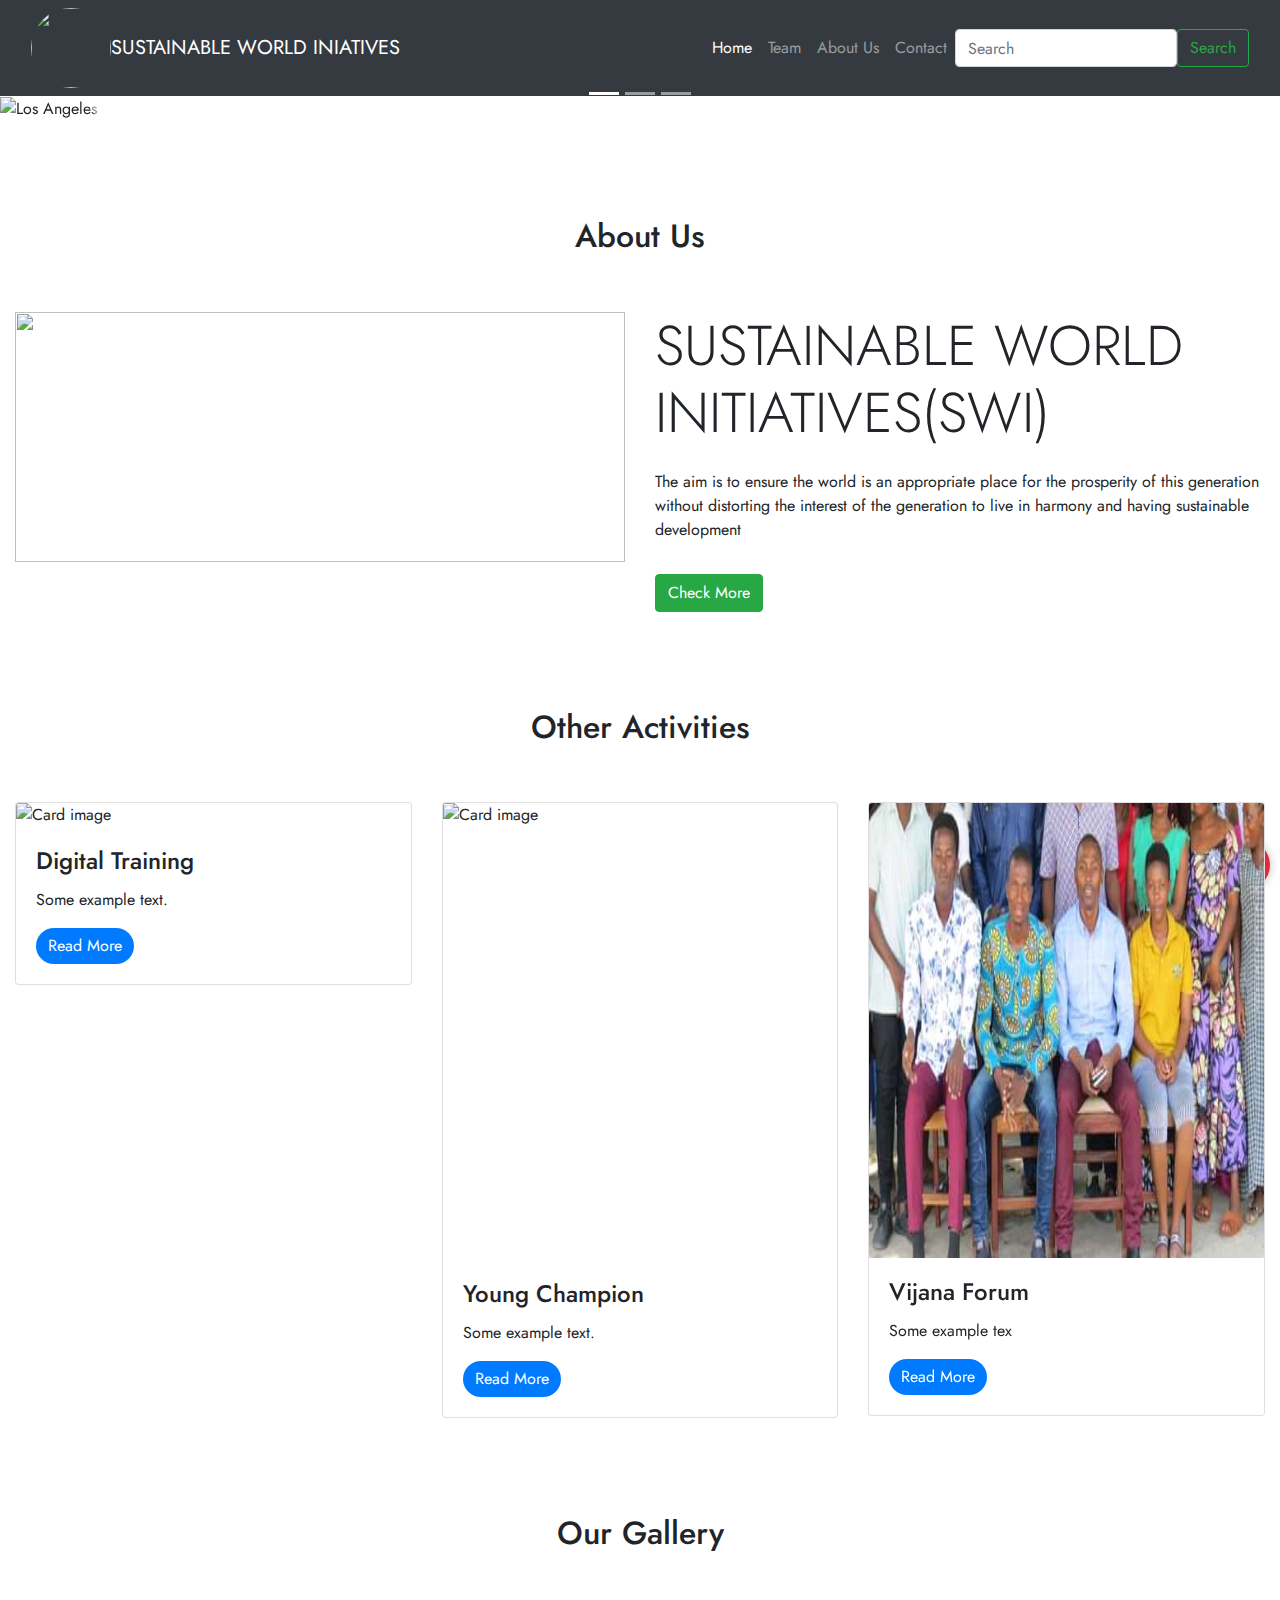
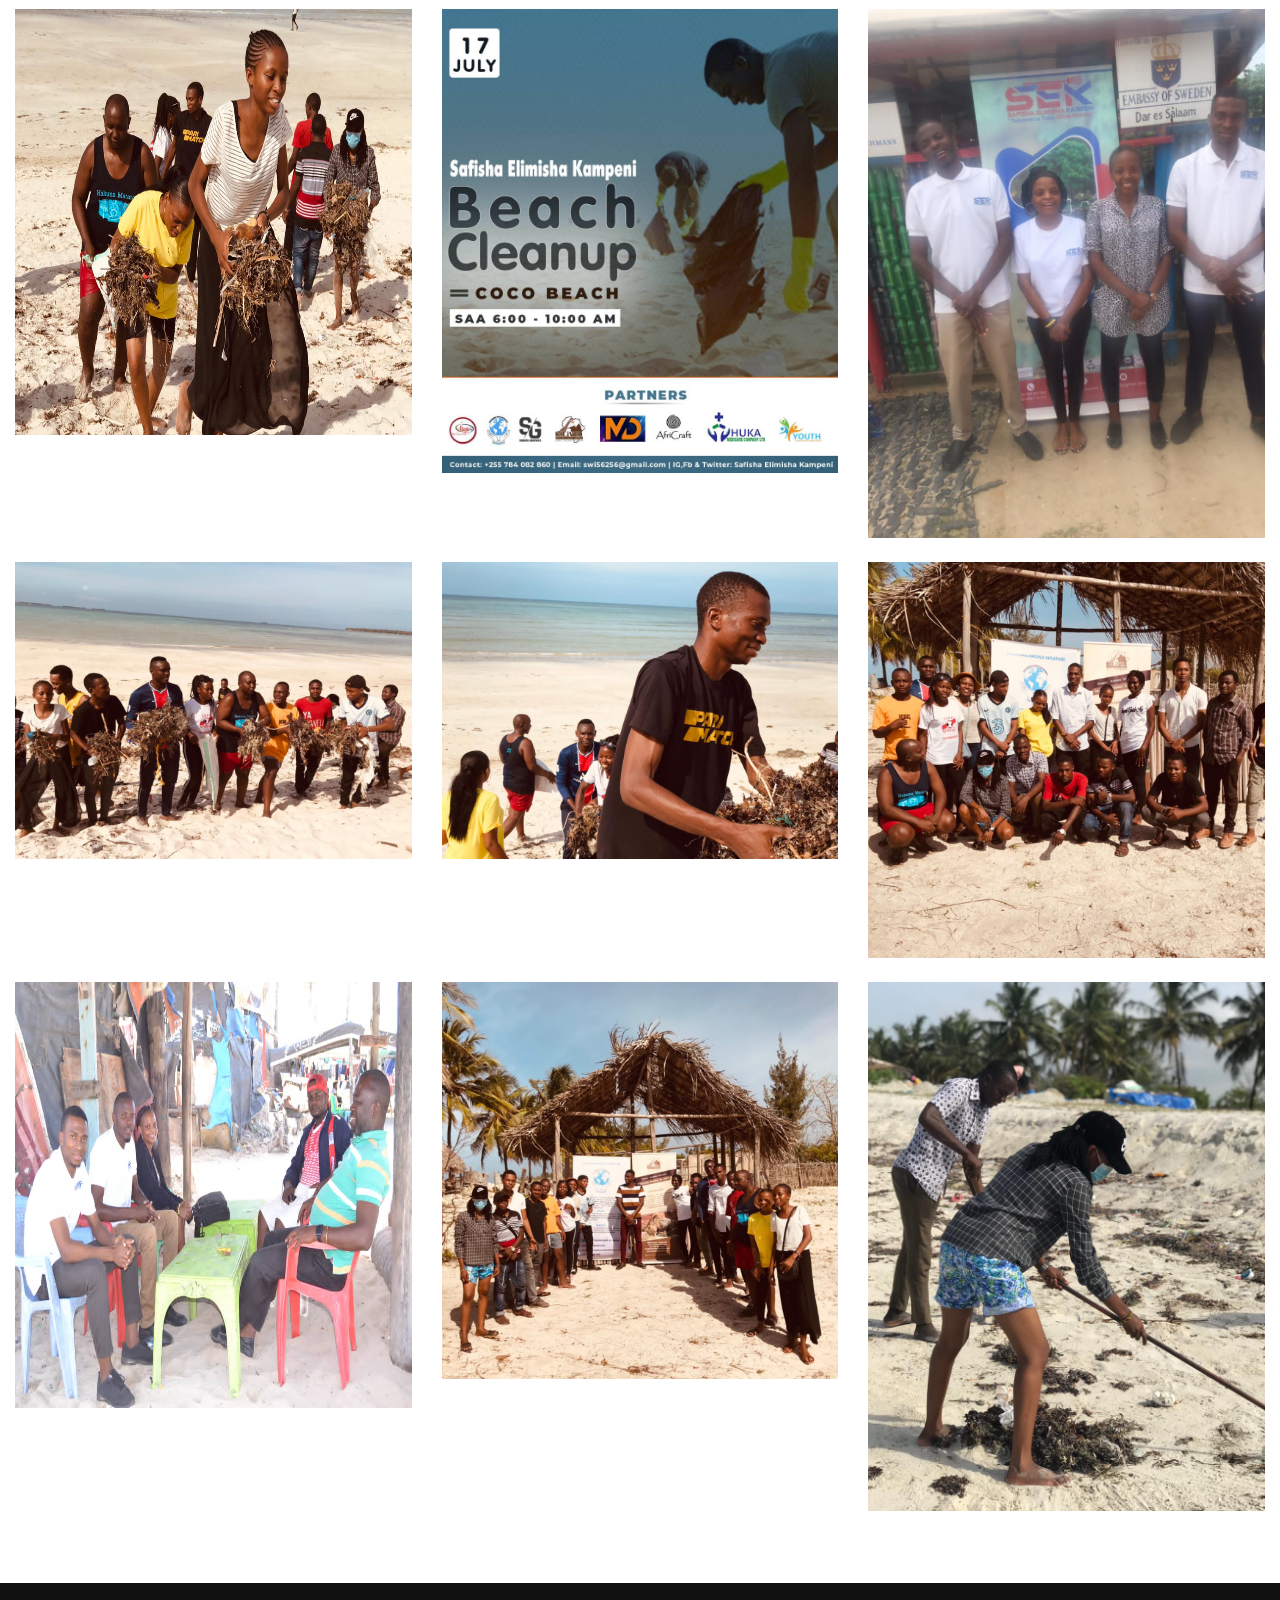
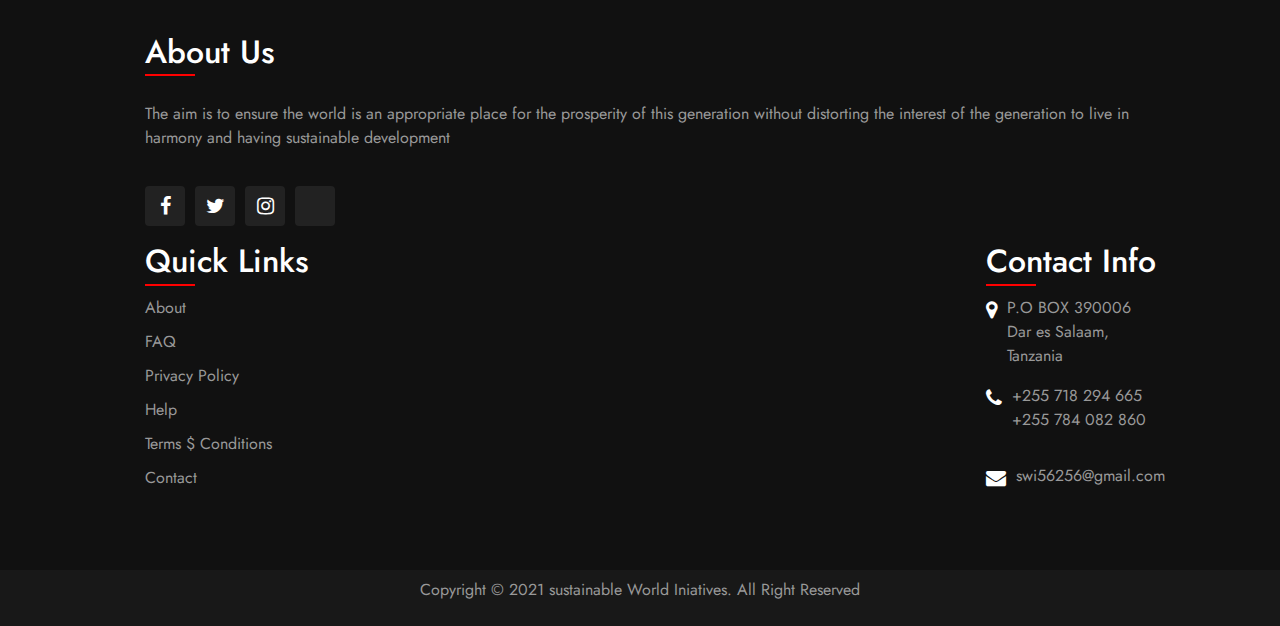
==== commit 58ebe37d: "adding arrow up button" ====
--- a/index.html
+++ b/index.html
@@ -8,17 +8,23 @@
     <title>Sustainable World Initiatives (SWI)</title>
     <meta charset="utf-8">
   <meta name="viewport" content="width=device-width, initial-scale=1">
+  <script src="https://ajax.googleapis.com/ajax/libs/jquery/3.5.1/jquery.min.js"></script>
   <link rel="stylesheet" href="https://maxcdn.bootstrapcdn.com/bootstrap/4.5.2/css/bootstrap.min.css">
 <link href="https://fonts.googleapis.com/css2?family=Jost&display=swap" rel="stylesheet">
 <link rel="stylesheet" href="https://cdnjs.cloudflare.com/ajax/libs/font-awesome/4.7.0/css/font-awesome.min.css">
 </head>
 <body>
+  
+
   <nav class="navbar navbar-expand-lg navbar-dark bg-dark" class="menu menu--iris">
     <div class="container-fluid">
       <span><img src="./images/logo.jpg" style="height:80px; width:80px;border-radius: 100%;"></span><a class="navbar-brand" href="#">  SUSTAINABLE WORLD INIATIVES</a>
       <button class="navbar-toggler" type="button" data-bs-toggle="collapse" data-bs-target="#navbarSupportedContent" aria-controls="navbarSupportedContent" aria-expanded="false" aria-label="Toggle navigation">
         <span class="navbar-toggler-icon"></span>
       </button>
+      <button id="btnScrollToTop">
+        <i class="bi bi-arrow-up">UP</i>
+        </button>
       <div class="collapse navbar-collapse" id="navbarSupportedContent">
         <ul class="navbar-nav ml-auto">
           <li class="nav-item">
@@ -106,7 +112,7 @@
 <div class="row">
    <div class="col-lg-4 col-md-4 col-12">
    <div class="card">
-  <img class="card-img-top" src="images/swi4.jpg" alt="Card image">
+  <img name="slide1" class="card-img-top" src="images/swi4.jpg" alt="Card image">
   <div class="card-body">
     <h4 class="card-title">Digital Training</h4>
     <p class="card-text">Some example text.</p>
@@ -244,5 +250,11 @@
 <script src="https://ajax.googleapis.com/ajax/libs/jquery/3.5.1/jquery.min.js"></script>
   <script src="https://cdnjs.cloudflare.com/ajax/libs/popper.js/1.16.0/umd/popper.min.js"></script>
   <script src="https://maxcdn.bootstrapcdn.com/bootstrap/4.5.2/js/bootstrap.min.js"></script>
+  <script>
+    const btnScroolToTop = document.querySelector("#btnScrollToTop");
+    btnScroolToTop.addEventListener("click",function(){
+      window.scrollTo(0,0);
+    });
+  </script>
 </body>
 </html>--- a/css/style.css
+++ b/css/style.css
@@ -404,3 +404,24 @@
 .img-box{
     border-radius: 50%;
 }
+
+
+/* scroll To Top Button */
+
+#btnScrollToTop{
+    position: fixed;
+    right: 10px;
+    bottom: 10px;
+    width: 50px;
+    height: 50px;
+    border-radius: 50%;
+    background: #e62739;
+    box-shadow: 0 0 10px rgba(0, 0, 0, 0.25);
+    color: #ffffff;
+    border: none;
+    outline: none;
+    cursor: pointer;
+}
+#btnScroolToTop:active{
+    background: #cc2333;
+}
